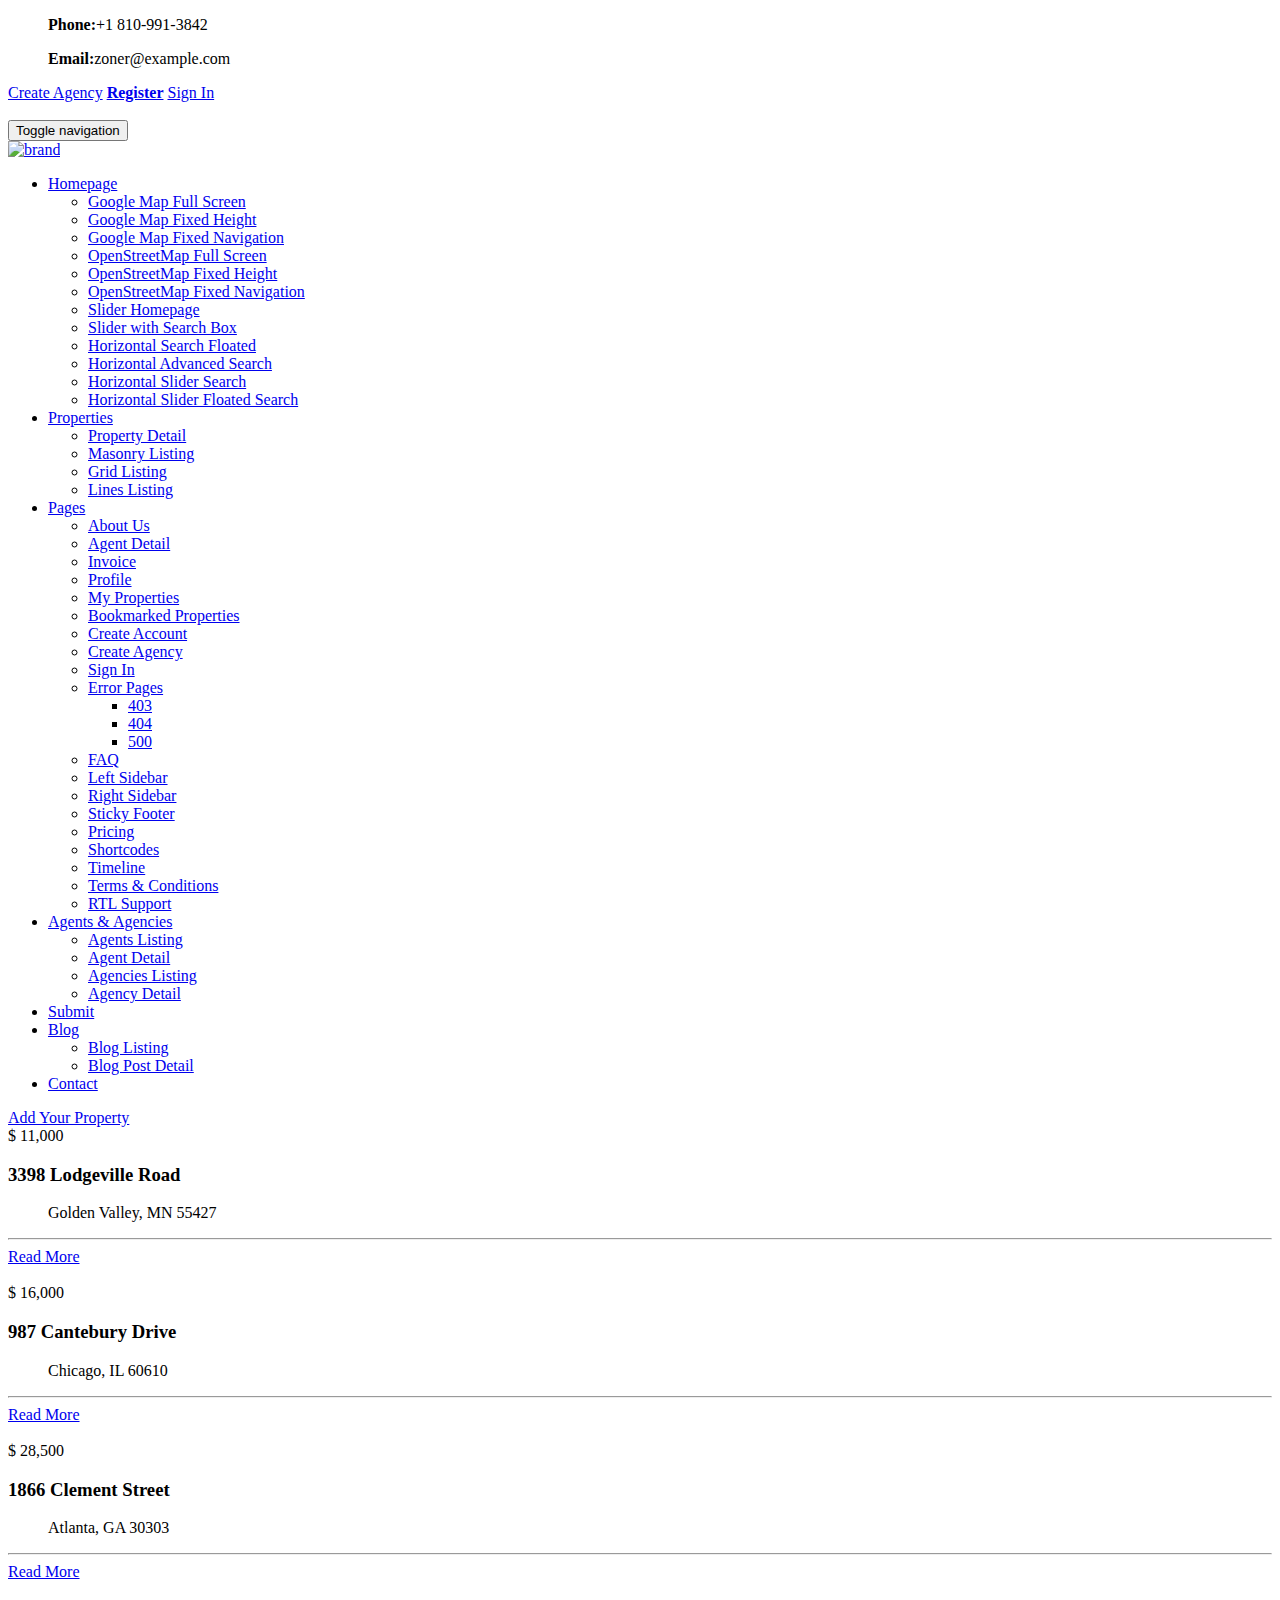
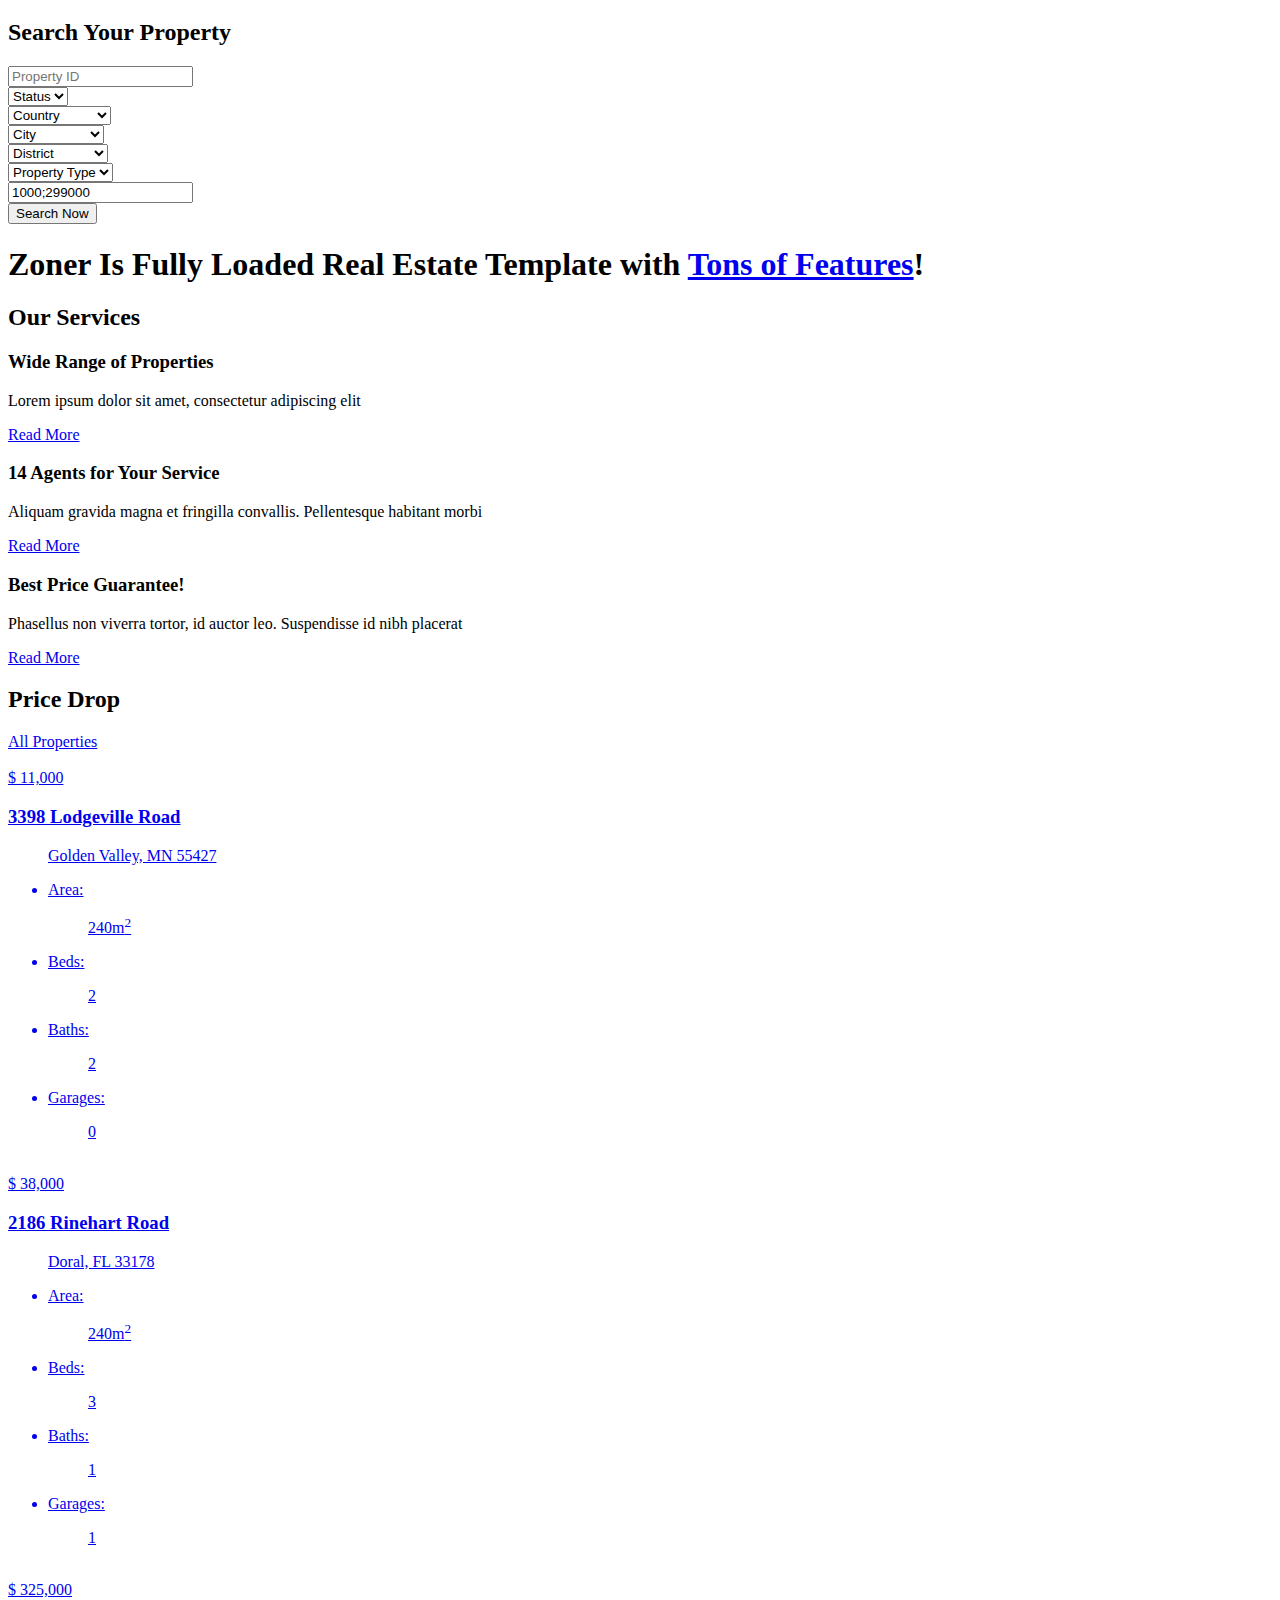
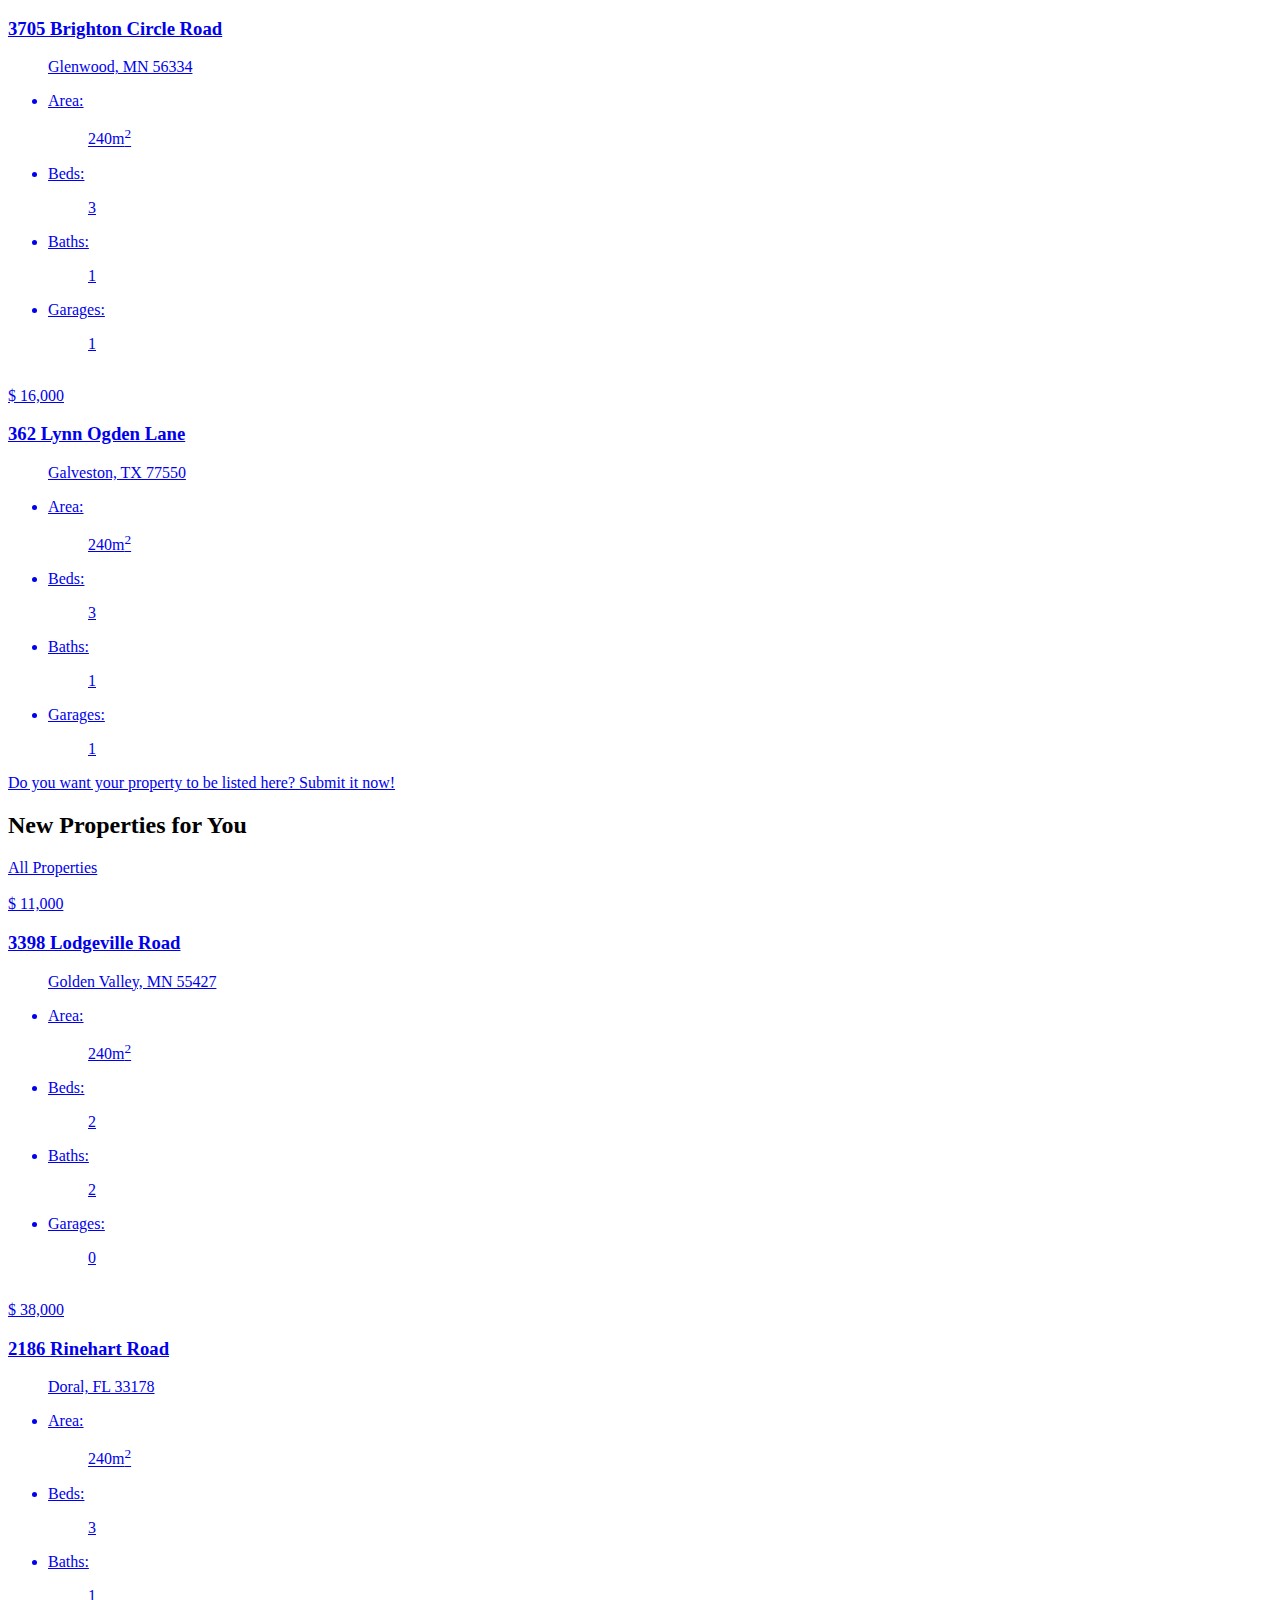
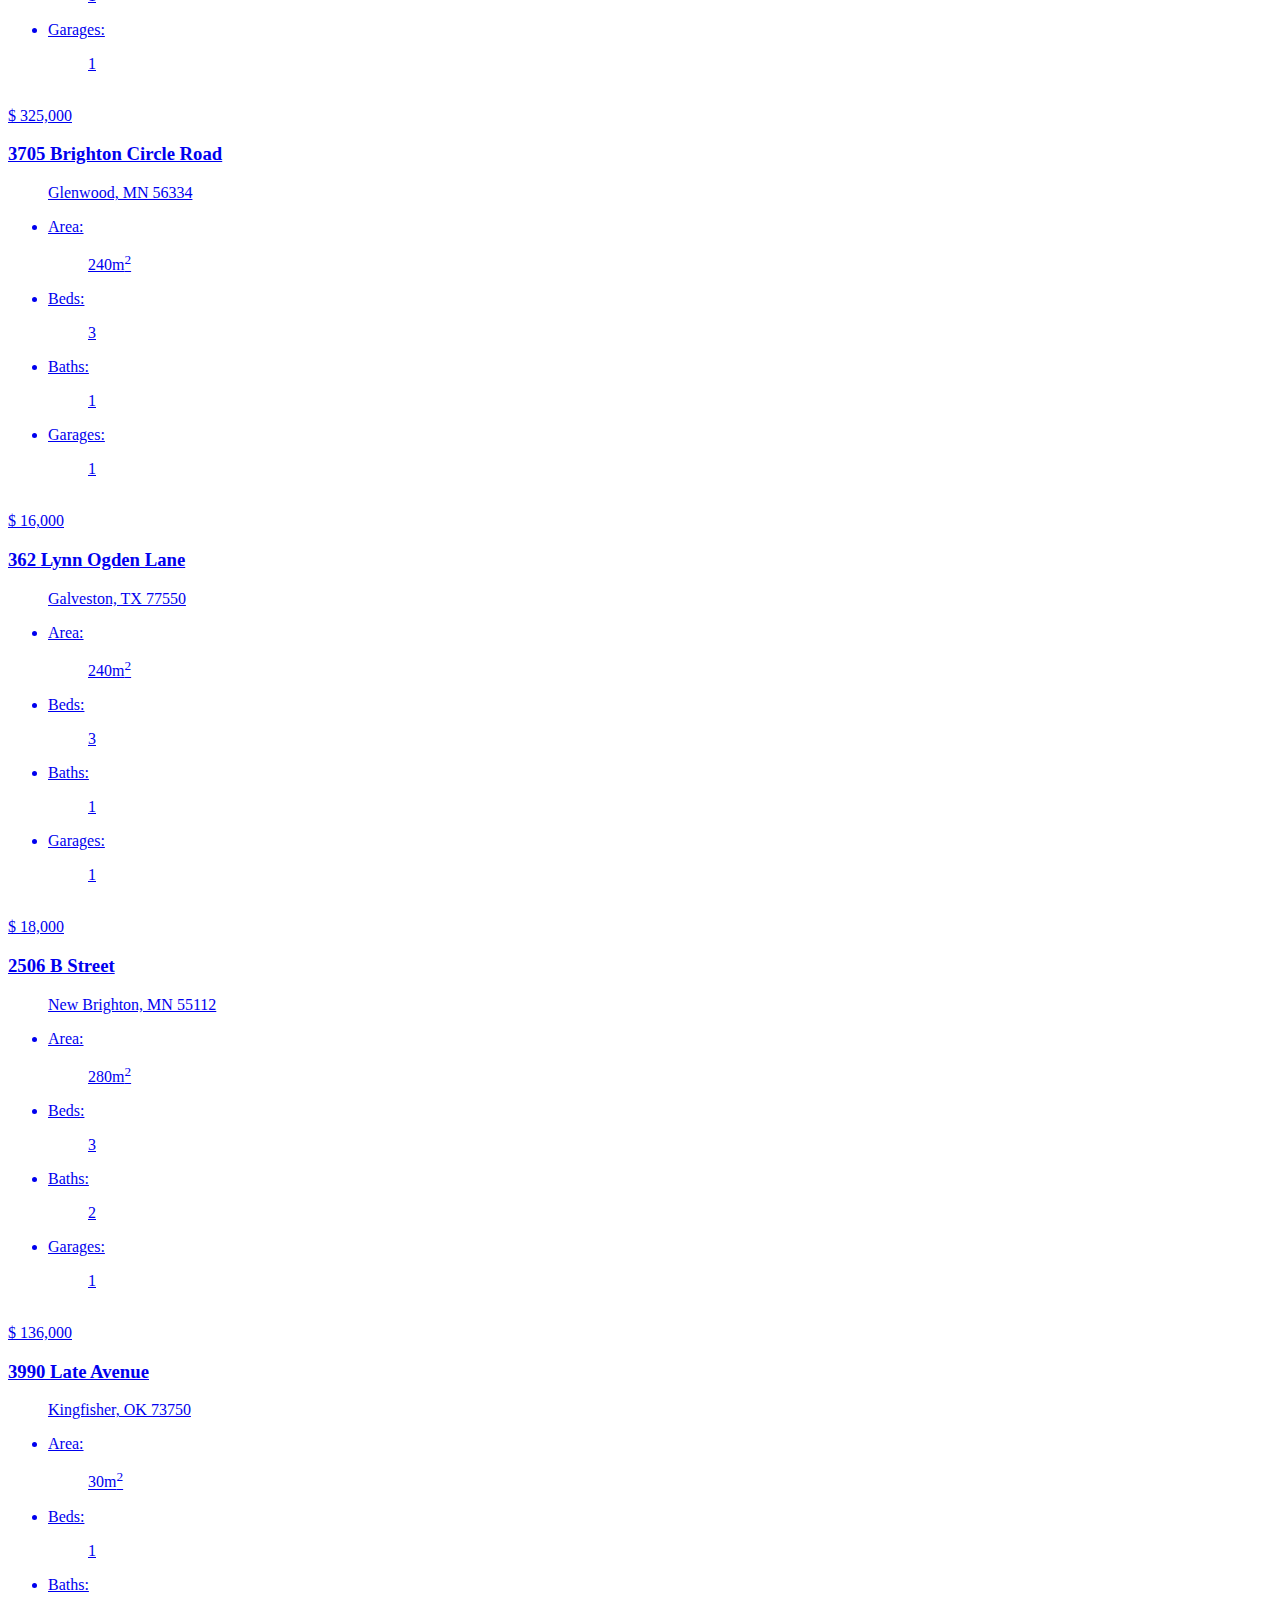
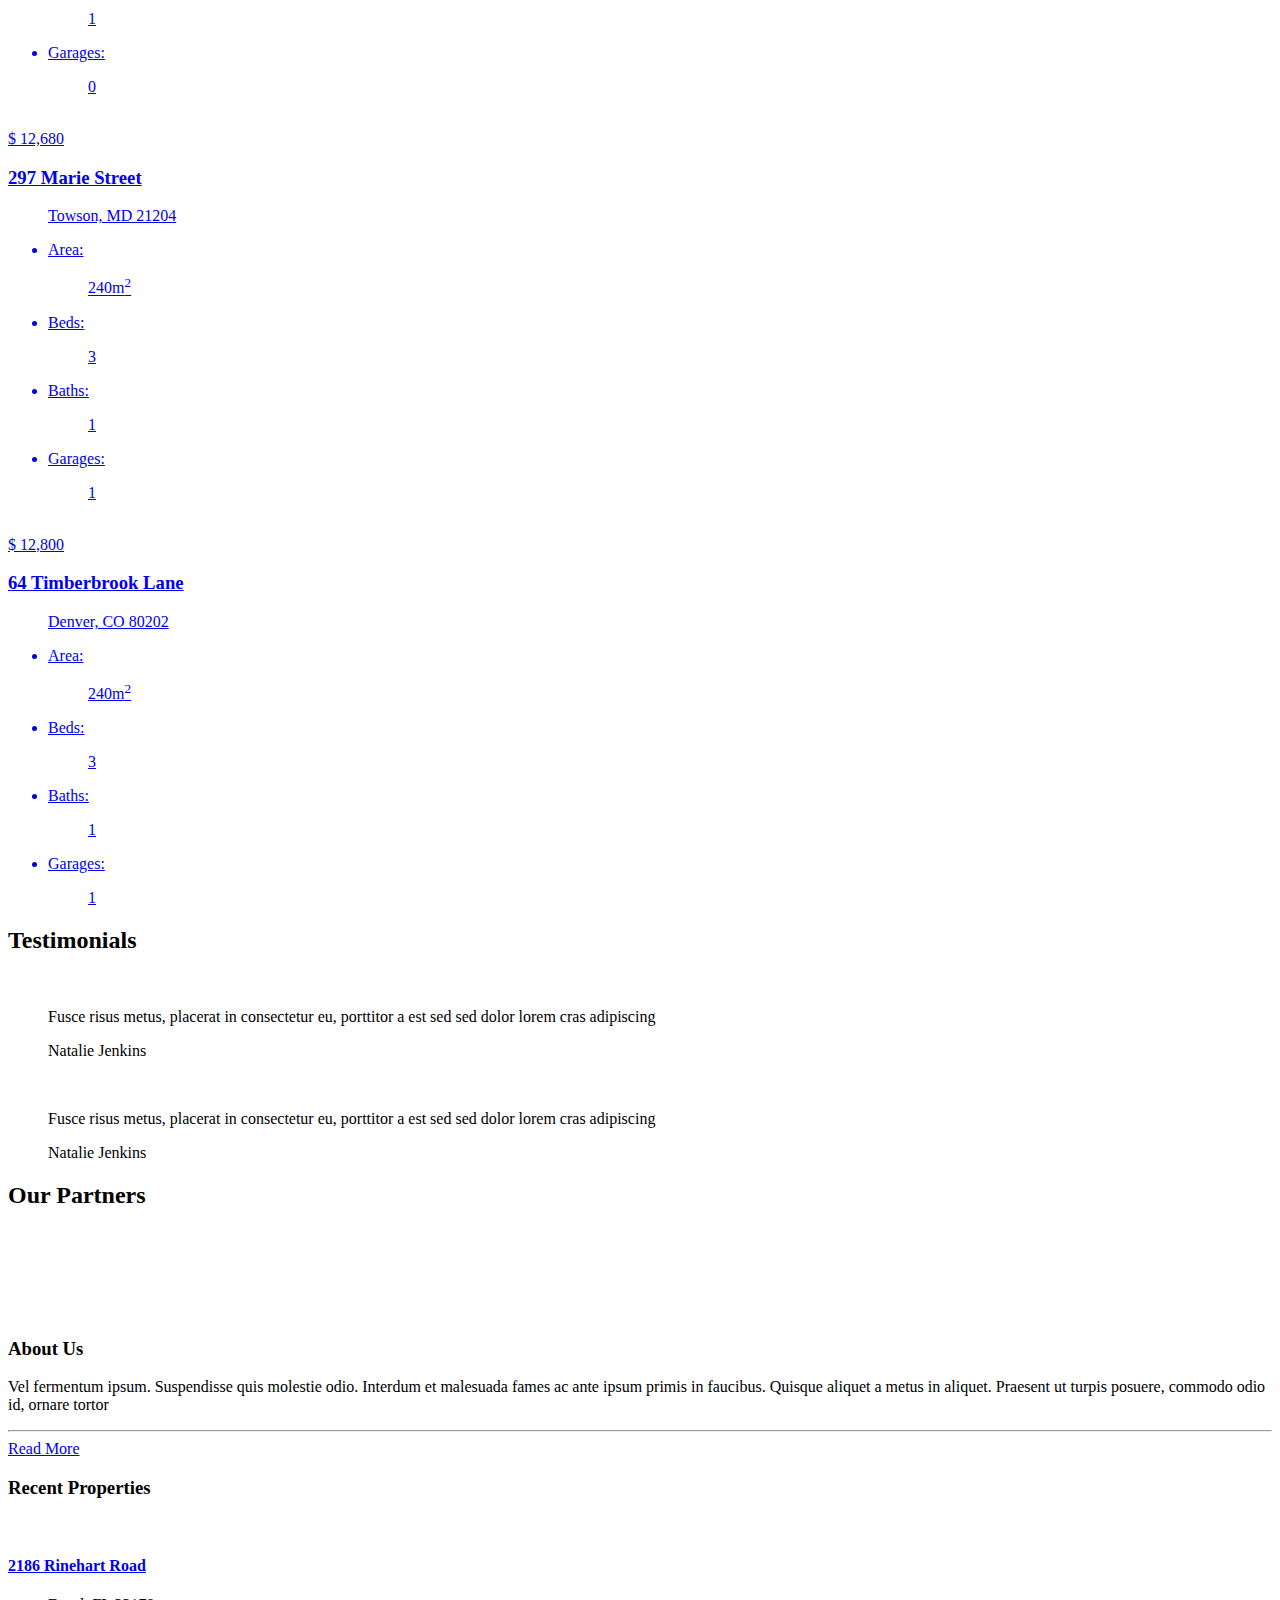
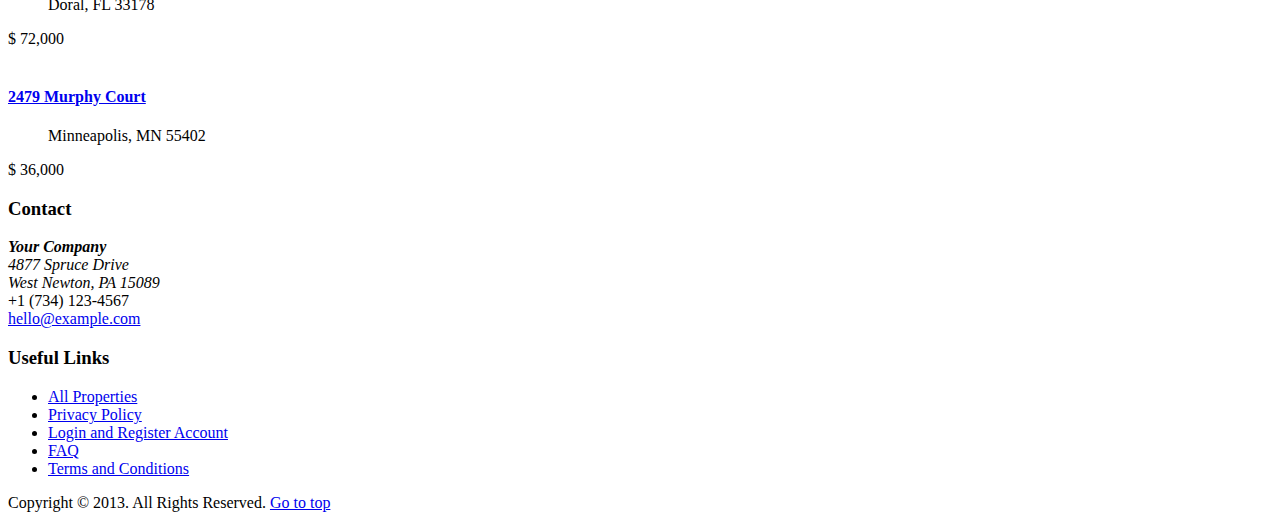
==== index.html @ ad0ccdab "index changed" ====
<!DOCTYPE html>

<html lang="en-US">
<head>
    <meta charset="UTF-8"/>
    <meta name="viewport" content="width=device-width, initial-scale=1.0">
    <meta name="author" content="ThemeStarz">

    <link href='http://fonts.googleapis.com/css?family=Roboto:300,400,700' rel='stylesheet' type='text/css'>
    <link href="assets/fonts/font-awesome.css" rel="stylesheet" type="text/css">
    <link rel="stylesheet" href="assets/bootstrap/css/bootstrap.css" type="text/css">
    <link rel="stylesheet" href="assets/css/bootstrap-select.min.css" type="text/css">
    <link rel="stylesheet" href="assets/css/jquery.slider.min.css" type="text/css">
    <link rel="stylesheet" href="assets/css/owl.carousel.css" type="text/css">
    <link rel="stylesheet" href="assets/css/owl.transitions.css" type="text/css">
    <link rel="stylesheet" href="assets/css/style.css" type="text/css">

    <title>Zoner | Slider with Search Box Homepage</title>

</head>

<body class="page-homepage navigation-fixed-top page-slider page-slider-search-box" id="page-top" data-spy="scroll" data-target=".navigation" data-offset="90">
<!-- Wrapper -->
<div class="wrapper">

    <div class="navigation">
        <div class="secondary-navigation">
            <div class="container">
                <div class="contact">
                    <figure><strong>Phone:</strong>+1 810-991-3842</figure>
                    <figure><strong>Email:</strong>zoner@example.com</figure>
                </div>
                <div class="user-area">
                    <div class="actions">
                        <a href="create-agency.html" class="promoted">Create Agency</a>
                        <a href="create-account.html" class="promoted"><strong>Register</strong></a>
                        <a href="sign-in.html">Sign In</a>
                    </div>
                    <div class="language-bar">
                        <a href="#" class="active"><img src="assets/img/flags/gb.png" alt=""></a>
                        <a href="#"><img src="assets/img/flags/de.png" alt=""></a>
                        <a href="#"><img src="assets/img/flags/es.png" alt=""></a>
                    </div>
                </div>
            </div>
        </div>
        <div class="container">
            <header class="navbar" id="top" role="banner">
                <div class="navbar-header">
                    <button class="navbar-toggle" type="button" data-toggle="collapse" data-target=".bs-navbar-collapse">
                        <span class="sr-only">Toggle navigation</span>
                        <span class="icon-bar"></span>
                        <span class="icon-bar"></span>
                        <span class="icon-bar"></span>
                    </button>
                    <div class="navbar-brand nav" id="brand">
                        <a href="index-google-map-fullscreen.html"><img src="assets/img/logo.png" alt="brand"></a>
                    </div>
                </div>
                <nav class="collapse navbar-collapse bs-navbar-collapse navbar-right" role="navigation">
                    <ul class="nav navbar-nav">
                        <li class="active has-child"><a href="#">Homepage</a>
                            <ul class="child-navigation">
                                <li><a href="index-google-map-fullscreen.html">Google Map Full Screen</a></li>
                                <li><a href="index-google-map-fixed-height.html">Google Map Fixed Height</a></li>
                                <li><a href="index-google-map-fixed-navigation.html">Google Map Fixed Navigation</a></li>
                                <li><a href="index-osm.html">OpenStreetMap Full Screen</a></li>
                                <li><a href="index-osm-fixed-height.html">OpenStreetMap Fixed Height</a></li>
                                <li><a href="index-osm-fixed-navigation.html">OpenStreetMap Fixed Navigation</a></li>
                                <li><a href="index-slider.html">Slider Homepage</a></li>
                                <li><a href="index-slider-search-box.html">Slider with Search Box</a></li>
                                <li><a href="index-horizontal-search-floated.html">Horizontal Search Floated</a></li>
                                <li><a href="index-advanced-horizontal-search.html">Horizontal Advanced Search</a></li>
                                <li><a href="index-slider-horizontal-search-box.html">Horizontal Slider Search</a></li>
                                <li><a href="index-slider-horizontal-search-box-floated.html">Horizontal Slider Floated Search</a></li>
                            </ul>
                        </li>
                        <li class="has-child"><a href="#">Properties</a>
                            <ul class="child-navigation">
                                <li><a href="property-detail.html">Property Detail</a></li>
                                <li><a href="properties-listing.html">Masonry Listing</a></li>
                                <li><a href="properties-listing-grid.html">Grid Listing</a></li>
                                <li><a href="properties-listing-lines.html">Lines Listing</a></li>
                            </ul>
                        </li>
                        <li class="has-child"><a href="#">Pages</a>
                            <ul class="child-navigation">
                                <li><a href="about-us.html">About Us</a></li>
                                <li><a href="agent-detail.html">Agent Detail</a></li>
                                <li><a href="invoice-print.html">Invoice</a></li>
                                <li><a href="profile.html">Profile</a></li>
                                <li><a href="my-properties.html">My Properties</a></li>
                                <li><a href="bookmarked.html">Bookmarked Properties</a></li>
                                <li><a href="create-account.html">Create Account</a></li>
                                <li><a href="create-agency.html">Create Agency</a></li>
                                <li><a href="sign-in.html">Sign In</a></li>
                                <li class="has-child"><a href="#">Error Pages</a>
                                    <ul class="child-navigation">
                                        <li><a href="403.html">403</a></li>
                                        <li><a href="404.html">404</a></li>
                                        <li><a href="500.html">500</a></li>
                                    </ul>
                                </li>
                                <li><a href="faq.html">FAQ</a></li>
                                <li><a href="left-sidebar.html">Left Sidebar</a></li>
                                <li><a href="right-sidebar.html">Right Sidebar</a></li>
                                <li><a href="sticky-footer.html">Sticky Footer</a></li>
                                <li><a href="pricing.html">Pricing</a></li>
                                <li><a href="shortcodes.html">Shortcodes</a></li>
                                <li><a href="timeline.html">Timeline</a></li>
                                <li><a href="terms-conditions.html">Terms & Conditions</a></li>
                                <li><a href="rtl.html">RTL Support</a></li>
                            </ul>
                        </li>
                        <li class="has-child"><a href="#">Agents & Agencies</a>
                            <ul class="child-navigation">
                                <li><a href="agents-listing.html">Agents Listing</a></li>
                                <li><a href="agent-detail.html">Agent Detail</a></li>
                                <li><a href="agencies-listing.html">Agencies Listing</a></li>
                                <li><a href="agency-detail.html">Agency Detail</a></li>
                            </ul>
                        </li>
                        <li><a href="submit.html">Submit</a></li>
                        <li class="has-child"><a href="#">Blog</a>
                            <ul class="child-navigation">
                                <li><a href="blog.html">Blog Listing</a></li>
                                <li><a href="blog-detail.html">Blog Post Detail</a></li>
                            </ul>
                        </li>
                        <li><a href="contact.html">Contact</a></li>
                    </ul>
                </nav><!-- /.navbar collapse-->
                <div class="add-your-property">
                    <a href="submit.html" class="btn btn-default"><i class="fa fa-plus"></i><span class="text">Add Your Property</span></a>
                </div>
            </header><!-- /.navbar -->
        </div><!-- /.container -->
    </div><!-- /.navigation -->

    <!-- Slider -->
    <div id="slider" class="loading has-parallax">
        <div id="loading-icon"><i class="fa fa-cog fa-spin"></i></div>
        <div class="owl-carousel homepage-slider carousel-full-width">
            <div class="slide">
                <div class="container">
                    <div class="overlay">
                        <div class="info">
                            <div class="tag price">$ 11,000</div>
                            <h3>3398 Lodgeville Road</h3>
                            <figure>Golden Valley, MN 55427</figure>
                        </div>
                        <hr>
                        <a href="property-detail.html" class="link-arrow">Read More</a>
                    </div>
                </div>
                <img alt="" src="assets/img/slide-01.jpg">
            </div>
            <div class="slide">
                <div class="container">
                    <div class="overlay">
                        <div class="info">
                            <div class="tag price">$ 16,000</div>
                            <h3>987 Cantebury Drive</h3>
                            <figure>Chicago, IL 60610</figure>
                        </div>
                        <hr>
                        <a href="property-detail.html" class="link-arrow">Read More</a>
                    </div>
                </div>
                <img alt="" src="assets/img/slide-02.jpg">
            </div>
            <div class="slide">
                <div class="container">
                    <div class="overlay">
                        <div class="info">
                            <div class="tag price">$ 28,500</div>
                            <h3>1866 Clement Street</h3>
                            <figure>Atlanta, GA 30303</figure>
                        </div>
                        <hr>
                        <a href="property-detail.html" class="link-arrow">Read More</a>
                    </div>
                </div>
                <img alt="" src="assets/img/slide-03.jpg">
            </div>
        </div>
    </div>
    <!-- end Slider -->

    <!-- Search Box -->
    <div class="search-box-wrapper">
        <div class="search-box-inner">
            <div class="container">
                <div class="row">
                    <div class="col-md-3 col-md-offset-9 col-sm-4 col-sm-offset-8">
                        <div class="search-box map">
                            <form role="form" id="form-map" class="form-map form-search">
                                <h2>Search Your Property</h2>
                                <div class="form-group">
                                    <input type="text" class="form-control" id="search-box-property-id" placeholder="Property ID">
                                </div>
                                <div class="form-group">
                                    <select name="type">
                                        <option value="">Status</option>
                                        <option value="1">Rent</option>
                                        <option value="2">Sale</option>
                                    </select>
                                </div><!-- /.form-group -->
                                <div class="form-group">
                                    <select name="country">
                                        <option value="">Country</option>
                                        <option value="1">France</option>
                                        <option value="2">Great Britain</option>
                                        <option value="3">Spain</option>
                                        <option value="4">Russia</option>
                                        <option value="5">United States</option>
                                    </select>
                                </div><!-- /.form-group -->
                                <div class="form-group">
                                    <select name="city">
                                        <option value="">City</option>
                                        <option value="1">New York</option>
                                        <option value="2">Los Angeles</option>
                                        <option value="3">Chicago</option>
                                        <option value="4">Houston</option>
                                        <option value="5">Philadelphia</option>
                                    </select>
                                </div><!-- /.form-group -->
                                <div class="form-group">
                                    <select name="district">
                                        <option value="">District</option>
                                        <option value="1">Manhattan</option>
                                        <option value="2">The Bronx</option>
                                        <option value="3">Brooklyn</option>
                                        <option value="4">Queens</option>
                                        <option value="5">Staten Island</option>
                                    </select>
                                </div><!-- /.form-group -->
                                <div class="form-group">
                                    <select name="property-type">
                                        <option value="">Property Type</option>
                                        <option value="1">Apartment</option>
                                        <option value="2">Condominium</option>
                                        <option value="3">Cottage</option>
                                        <option value="4">Flat</option>
                                        <option value="5">House</option>
                                    </select>
                                </div><!-- /.form-group -->
                                <div class="form-group">
                                    <div class="price-range">
                                        <input id="price-input" type="text" name="price" value="1000;299000">
                                    </div>
                                </div>
                                <div class="form-group">
                                    <button type="submit" class="btn btn-default">Search Now</button>
                                </div><!-- /.form-group -->
                            </form><!-- /#form-map -->
                        </div><!-- /.search-box.map -->
                    </div><!-- /.col-md-3 -->
                </div><!-- /.row -->
            </div><!-- /.container -->
        </div><!-- /.search-box-inner -->
    </div>
    <!-- end Search Box -->

    <!-- Page Content -->
    <div id="page-content">
        <section id="banner">
            <div class="block has-dark-background background-color-default-darker center text-banner">
                <div class="container">
                    <h1 class="no-bottom-margin no-border">Zoner Is Fully Loaded Real Estate Template with <a href="#" class="text-underline">Tons of Features</a>!</h1>
                </div>
            </div>
        </section><!-- /#banner -->
        <section id="our-services" class="block">
            <div class="container">
                <header class="section-title"><h2>Our Services</h2></header>
                <div class="row">
                    <div class="col-md-4 col-sm-4">
                        <div class="feature-box equal-height">
                            <figure class="icon"><i class="fa fa-folder"></i></figure>
                            <aside class="description">
                                <header><h3>Wide Range of Properties</h3></header>
                                <p>Lorem ipsum dolor sit amet, consectetur adipiscing elit</p>
                                <a href="properties-listing.html" class="link-arrow">Read More</a>
                            </aside>
                        </div><!-- /.feature-box -->
                    </div><!-- /.col-md-4 -->
                    <div class="col-md-4 col-sm-4">
                        <div class="feature-box equal-height">
                            <figure class="icon"><i class="fa fa-users"></i></figure>
                            <aside class="description">
                                <header><h3>14 Agents for Your Service</h3></header>
                                <p>Aliquam gravida magna et fringilla convallis. Pellentesque habitant morbi </p>
                                <a href="agents-listing.html" class="link-arrow">Read More</a>
                            </aside>
                        </div><!-- /.feature-box -->
                    </div><!-- /.col-md-4 -->
                    <div class="col-md-4 col-sm-4">
                        <div class="feature-box equal-height">
                            <figure class="icon"><i class="fa fa-money"></i></figure>
                            <aside class="description">
                                <header><h3>Best Price Guarantee!</h3></header>
                                <p>Phasellus non viverra tortor, id auctor leo. Suspendisse id nibh placerat</p>
                                <a href="#" class="link-arrow">Read More</a>
                            </aside>
                        </div><!-- /.feature-box -->
                    </div><!-- /.col-md-4 -->
                </div><!-- /.row -->
            </div><!-- /.container -->
        </section><!-- /#our-services -->
        <section id="price-drop" class="block">
            <div class="container">
                <header class="section-title">
                    <h2>Price Drop</h2>
                    <a href="properties-listing.html" class="link-arrow">All Properties</a>
                </header>
                <div class="row">
                    <div class="col-md-3 col-sm-6">
                        <div class="property">
                            <a href="property-detail.html">
                                <div class="property-image">
                                    <img alt="" src="assets/img/properties/property-06.jpg">
                                </div>
                                <div class="overlay">
                                    <div class="info">
                                        <div class="tag price">$ 11,000</div>
                                        <h3>3398 Lodgeville Road</h3>
                                        <figure>Golden Valley, MN 55427</figure>
                                    </div>
                                    <ul class="additional-info">
                                        <li>
                                            <header>Area:</header>
                                            <figure>240m<sup>2</sup></figure>
                                        </li>
                                        <li>
                                            <header>Beds:</header>
                                            <figure>2</figure>
                                        </li>
                                        <li>
                                            <header>Baths:</header>
                                            <figure>2</figure>
                                        </li>
                                        <li>
                                            <header>Garages:</header>
                                            <figure>0</figure>
                                        </li>
                                    </ul>
                                </div>
                            </a>
                        </div><!-- /.property -->
                    </div><!-- /.col-md-3 -->
                    <div class="col-md-3 col-sm-6">
                        <div class="property">
                            <a href="property-detail.html">
                                <div class="property-image">
                                    <img alt="" src="assets/img/properties/property-04.jpg">
                                </div>
                                <div class="overlay">
                                    <div class="info">
                                        <div class="tag price">$ 38,000</div>
                                        <h3>2186 Rinehart Road</h3>
                                        <figure>Doral, FL 33178 </figure>
                                    </div>
                                    <ul class="additional-info">
                                        <li>
                                            <header>Area:</header>
                                            <figure>240m<sup>2</sup></figure>
                                        </li>
                                        <li>
                                            <header>Beds:</header>
                                            <figure>3</figure>
                                        </li>
                                        <li>
                                            <header>Baths:</header>
                                            <figure>1</figure>
                                        </li>
                                        <li>
                                            <header>Garages:</header>
                                            <figure>1</figure>
                                        </li>
                                    </ul>
                                </div>
                            </a>
                        </div><!-- /.property -->
                    </div><!-- /.col-md-3 -->
                    <div class="col-md-3 col-sm-6">
                        <div class="property">
                            <a href="property-detail.html">
                                <div class="property-image">
                                    <img alt="" src="assets/img/properties/property-07.jpg">
                                </div>
                                <div class="overlay">
                                    <div class="info">
                                        <div class="tag price">$ 325,000</div>
                                        <h3>3705 Brighton Circle Road</h3>
                                        <figure>Glenwood, MN 56334</figure>
                                    </div>
                                    <ul class="additional-info">
                                        <li>
                                            <header>Area:</header>
                                            <figure>240m<sup>2</sup></figure>
                                        </li>
                                        <li>
                                            <header>Beds:</header>
                                            <figure>3</figure>
                                        </li>
                                        <li>
                                            <header>Baths:</header>
                                            <figure>1</figure>
                                        </li>
                                        <li>
                                            <header>Garages:</header>
                                            <figure>1</figure>
                                        </li>
                                    </ul>
                                </div>
                            </a>
                        </div><!-- /.property -->
                    </div><!-- /.col-md-3 -->
                    <div class="col-md-3 col-sm-6">
                        <div class="property">
                            <a href="property-detail.html">
                                <div class="property-image">
                                    <img alt="" src="assets/img/properties/property-08.jpg">
                                </div>
                                <div class="overlay">
                                    <div class="info">
                                        <div class="tag price">$ 16,000</div>
                                        <h3>362 Lynn Ogden Lane</h3>
                                        <figure>Galveston, TX 77550</figure>
                                    </div>
                                    <ul class="additional-info">
                                        <li>
                                            <header>Area:</header>
                                            <figure>240m<sup>2</sup></figure>
                                        </li>
                                        <li>
                                            <header>Beds:</header>
                                            <figure>3</figure>
                                        </li>
                                        <li>
                                            <header>Baths:</header>
                                            <figure>1</figure>
                                        </li>
                                        <li>
                                            <header>Garages:</header>
                                            <figure>1</figure>
                                        </li>
                                    </ul>
                                </div>
                            </a>
                        </div><!-- /.property -->
                    </div><!-- /.col-md-3 -->
                </div><!-- /.row-->
            </div><!-- /.container -->
        </section><!-- /#price-drop -->
        <aside id="advertising" class="block">
            <div class="container">
                <a href="submit.html">
                    <div class="banner">
                        <div class="wrapper">
                            <span class="title">Do you want your property to be listed here?</span>
                            <span class="submit">Submit it now! <i class="fa fa-plus-square"></i></span>
                        </div>
                    </div><!-- /.banner-->
                </a>
            </div>
        </aside><!-- /#adveritsing-->
        <section id="new-properties" class="block">
            <div class="container">
                <header class="section-title">
                    <h2>New Properties for You</h2>
                    <a href="properties-listing.html" class="link-arrow">All Properties</a>
                </header>
                <div class="row">
                    <div class="col-md-3 col-sm-6">
                        <div class="property">
                            <a href="property-detail.html">
                                <div class="property-image">
                                    <img alt="" src="assets/img/properties/property-09.jpg">
                                </div>
                                <div class="overlay">
                                    <div class="info">
                                        <div class="tag price">$ 11,000</div>
                                        <h3>3398 Lodgeville Road</h3>
                                        <figure>Golden Valley, MN 55427</figure>
                                    </div>
                                    <ul class="additional-info">
                                        <li>
                                            <header>Area:</header>
                                            <figure>240m<sup>2</sup></figure>
                                        </li>
                                        <li>
                                            <header>Beds:</header>
                                            <figure>2</figure>
                                        </li>
                                        <li>
                                            <header>Baths:</header>
                                            <figure>2</figure>
                                        </li>
                                        <li>
                                            <header>Garages:</header>
                                            <figure>0</figure>
                                        </li>
                                    </ul>
                                </div>
                            </a>
                        </div><!-- /.property -->
                    </div><!-- /.col-md-3 -->
                    <div class="col-md-3 col-sm-6">
                        <div class="property">
                            <a href="property-detail.html">
                                <div class="property-image">
                                    <img alt="" src="assets/img/properties/property-03.jpg">
                                </div>
                                <div class="overlay">
                                    <div class="info">
                                        <div class="tag price">$ 38,000</div>
                                        <h3>2186 Rinehart Road</h3>
                                        <figure>Doral, FL 33178 </figure>
                                    </div>
                                    <ul class="additional-info">
                                        <li>
                                            <header>Area:</header>
                                            <figure>240m<sup>2</sup></figure>
                                        </li>
                                        <li>
                                            <header>Beds:</header>
                                            <figure>3</figure>
                                        </li>
                                        <li>
                                            <header>Baths:</header>
                                            <figure>1</figure>
                                        </li>
                                        <li>
                                            <header>Garages:</header>
                                            <figure>1</figure>
                                        </li>
                                    </ul>
                                </div>
                            </a>
                        </div><!-- /.property -->
                    </div><!-- /.col-md-3 -->
                    <div class="col-md-3 col-sm-6">
                        <div class="property">
                            <a href="property-detail.html">
                                <div class="property-image">
                                    <img alt="" src="assets/img/properties/property-06.jpg">
                                </div>
                                <div class="overlay">
                                    <div class="info">
                                        <div class="tag price">$ 325,000</div>
                                        <h3>3705 Brighton Circle Road</h3>
                                        <figure>Glenwood, MN 56334</figure>
                                    </div>
                                    <ul class="additional-info">
                                        <li>
                                            <header>Area:</header>
                                            <figure>240m<sup>2</sup></figure>
                                        </li>
                                        <li>
                                            <header>Beds:</header>
                                            <figure>3</figure>
                                        </li>
                                        <li>
                                            <header>Baths:</header>
                                            <figure>1</figure>
                                        </li>
                                        <li>
                                            <header>Garages:</header>
                                            <figure>1</figure>
                                        </li>
                                    </ul>
                                </div>
                            </a>
                        </div><!-- /.property -->
                    </div><!-- /.col-md-3 -->
                    <div class="col-md-3 col-sm-6">
                        <div class="property">
                            <a href="property-detail.html">
                                <div class="property-image">
                                    <img alt="" src="assets/img/properties/property-01.jpg">
                                </div>
                                <div class="overlay">
                                    <div class="info">
                                        <div class="tag price">$ 16,000</div>
                                        <h3>362 Lynn Ogden Lane</h3>
                                        <figure>Galveston, TX 77550</figure>
                                    </div>
                                    <ul class="additional-info">
                                        <li>
                                            <header>Area:</header>
                                            <figure>240m<sup>2</sup></figure>
                                        </li>
                                        <li>
                                            <header>Beds:</header>
                                            <figure>3</figure>
                                        </li>
                                        <li>
                                            <header>Baths:</header>
                                            <figure>1</figure>
                                        </li>
                                        <li>
                                            <header>Garages:</header>
                                            <figure>1</figure>
                                        </li>
                                    </ul>
                                </div>
                            </a>
                        </div><!-- /.property -->
                    </div><!-- /.col-md-3 -->
                </div><!-- /.row-->
                <div class="row">
                    <div class="col-md-3 col-sm-6">
                        <div class="property">
                            <a href="property-detail.html">
                                <div class="property-image">
                                    <img alt="" src="assets/img/properties/property-02.jpg">
                                </div>
                                <div class="overlay">
                                    <div class="info">
                                        <div class="tag price">$ 18,000</div>
                                        <h3>2506 B Street</h3>
                                        <figure>New Brighton, MN 55112</figure>
                                    </div>
                                    <ul class="additional-info">
                                        <li>
                                            <header>Area:</header>
                                            <figure>280m<sup>2</sup></figure>
                                        </li>
                                        <li>
                                            <header>Beds:</header>
                                            <figure>3</figure>
                                        </li>
                                        <li>
                                            <header>Baths:</header>
                                            <figure>2</figure>
                                        </li>
                                        <li>
                                            <header>Garages:</header>
                                            <figure>1</figure>
                                        </li>
                                    </ul>
                                </div>
                            </a>
                        </div><!-- /.property -->
                    </div><!-- /.col-md-3 -->
                    <div class="col-md-3 col-sm-6">
                        <div class="property">
                            <a href="property-detail.html">
                                <div class="property-image">
                                    <img alt="" src="assets/img/properties/property-12.jpg">
                                </div>
                                <div class="overlay">
                                    <div class="info">
                                        <div class="tag price">$ 136,000</div>
                                        <h3>3990 Late Avenue</h3>
                                        <figure>Kingfisher, OK 73750</figure>
                                    </div>
                                    <ul class="additional-info">
                                        <li>
                                            <header>Area:</header>
                                            <figure>30m<sup>2</sup></figure>
                                        </li>
                                        <li>
                                            <header>Beds:</header>
                                            <figure>1</figure>
                                        </li>
                                        <li>
                                            <header>Baths:</header>
                                            <figure>1</figure>
                                        </li>
                                        <li>
                                            <header>Garages:</header>
                                            <figure>0</figure>
                                        </li>
                                    </ul>
                                </div>
                            </a>
                        </div><!-- /.property -->
                    </div><!-- /.col-md-3 -->
                    <div class="col-md-3 col-sm-6">
                        <div class="property">
                            <a href="property-detail.html">
                                <div class="property-image">
                                    <img alt="" src="assets/img/properties/property-05.jpg">
                                </div>
                                <div class="overlay">
                                    <div class="info">
                                        <div class="tag price">$ 12,680</div>
                                        <h3>297 Marie Street</h3>
                                        <figure>Towson, MD 21204 </figure>
                                    </div>
                                    <ul class="additional-info">
                                        <li>
                                            <header>Area:</header>
                                            <figure>240m<sup>2</sup></figure>
                                        </li>
                                        <li>
                                            <header>Beds:</header>
                                            <figure>3</figure>
                                        </li>
                                        <li>
                                            <header>Baths:</header>
                                            <figure>1</figure>
                                        </li>
                                        <li>
                                            <header>Garages:</header>
                                            <figure>1</figure>
                                        </li>
                                    </ul>
                                </div>
                            </a>
                        </div><!-- /.property -->
                    </div><!-- /.col-md-3 -->
                    <div class="col-md-3 col-sm-6">
                        <div class="property">
                            <a href="property-detail.html">
                                <div class="property-image">
                                    <img alt="" src="assets/img/properties/property-10.jpg">
                                </div>
                                <div class="overlay">
                                    <div class="info">
                                        <div class="tag price">$ 12,800</div>
                                        <h3>64 Timberbrook Lane</h3>
                                        <figure>Denver, CO 80202</figure>
                                    </div>
                                    <ul class="additional-info">
                                        <li>
                                            <header>Area:</header>
                                            <figure>240m<sup>2</sup></figure>
                                        </li>
                                        <li>
                                            <header>Beds:</header>
                                            <figure>3</figure>
                                        </li>
                                        <li>
                                            <header>Baths:</header>
                                            <figure>1</figure>
                                        </li>
                                        <li>
                                            <header>Garages:</header>
                                            <figure>1</figure>
                                        </li>
                                    </ul>
                                </div>
                            </a>
                        </div><!-- /.property -->
                    </div><!-- /.col-md-3 -->
                </div><!-- /.row-->
            </div><!-- /.container-->
        </section><!-- /#new-properties-->
        <section id="testimonials" class="block">
            <div class="container">
                <header class="section-title"><h2>Testimonials</h2></header>
                <div class="owl-carousel testimonials-carousel">
                    <blockquote class="testimonial">
                        <figure>
                            <div class="image">
                                <img alt="" src="assets/img/client-01.jpg">
                            </div>
                        </figure>
                        <aside class="cite">
                            <p>Fusce risus metus, placerat in consectetur eu, porttitor a est sed sed dolor lorem cras adipiscing</p>
                            <footer>Natalie Jenkins</footer>
                        </aside>
                    </blockquote>
                    <blockquote class="testimonial">
                        <figure>
                            <div class="image">
                                <img alt="" src="assets/img/client-01.jpg">
                            </div>
                        </figure>
                        <aside class="cite">
                            <p>Fusce risus metus, placerat in consectetur eu, porttitor a est sed sed dolor lorem cras adipiscing</p>
                            <footer>Natalie Jenkins</footer>
                        </aside>
                    </blockquote>
                </div><!-- /.testimonials-carousel -->
            </div><!-- /.container -->
        </section><!-- /#testimonials -->
        <section id="partners" class="block">
            <div class="container">
                <header class="section-title"><h2>Our Partners</h2></header>
                <div class="logos">
                    <div class="logo"><a href=""><img src="assets/img/logo-partner-01.png" alt=""></a></div>
                    <div class="logo"><a href=""><img src="assets/img/logo-partner-02.png" alt=""></a></div>
                    <div class="logo"><a href=""><img src="assets/img/logo-partner-03.png" alt=""></a></div>
                    <div class="logo"><a href=""><img src="assets/img/logo-partner-04.png" alt=""></a></div>
                    <div class="logo"><a href=""><img src="assets/img/logo-partner-05.png" alt=""></a></div>
                </div>
            </div><!-- /.container -->
        </section><!-- /#partners -->
    </div>
    <!-- end Page Content -->
    <!-- Page Footer -->
    <footer id="page-footer">
        <div class="inner">
            <aside id="footer-main">
                <div class="container">
                    <div class="row">
                        <div class="col-md-3 col-sm-3">
                            <article>
                                <h3>About Us</h3>
                                <p>Vel fermentum ipsum. Suspendisse quis molestie odio. Interdum et malesuada fames ac ante ipsum
                                    primis in faucibus. Quisque aliquet a metus in aliquet. Praesent ut turpis posuere, commodo odio
                                    id, ornare tortor
                                </p>
                                <hr>
                                <a href="#" class="link-arrow">Read More</a>
                            </article>
                        </div><!-- /.col-sm-3 -->
                        <div class="col-md-3 col-sm-3">
                            <article>
                                <h3>Recent Properties</h3>
                                <div class="property small">
                                    <a href="property-detail.html">
                                        <div class="property-image">
                                            <img alt="" src="assets/img/properties/property-06.jpg">
                                        </div>
                                    </a>
                                    <div class="info">
                                        <a href="property-detail.html"><h4>2186 Rinehart Road</h4></a>
                                        <figure>Doral, FL 33178 </figure>
                                        <div class="tag price">$ 72,000</div>
                                    </div>
                                </div><!-- /.property -->
                                <div class="property small">
                                    <a href="property-detail.html">
                                        <div class="property-image">
                                            <img alt="" src="assets/img/properties/property-09.jpg">
                                        </div>
                                    </a>
                                    <div class="info">
                                        <a href="property-detail.html"><h4>2479 Murphy Court</h4></a>
                                        <figure>Minneapolis, MN 55402</figure>
                                        <div class="tag price">$ 36,000</div>
                                    </div>
                                </div><!-- /.property -->
                            </article>
                        </div><!-- /.col-sm-3 -->
                        <div class="col-md-3 col-sm-3">
                            <article>
                                <h3>Contact</h3>
                                <address>
                                    <strong>Your Company</strong><br>
                                    4877 Spruce Drive<br>
                                    West Newton, PA 15089
                                </address>
                                +1 (734) 123-4567<br>
                                <a href="#">hello@example.com</a>
                            </article>
                        </div><!-- /.col-sm-3 -->
                        <div class="col-md-3 col-sm-3">
                            <article>
                                <h3>Useful Links</h3>
                                <ul class="list-unstyled list-links">
                                    <li><a href="#">All Properties</a></li>
                                    <li><a href="#">Privacy Policy</a></li>
                                    <li><a href="#">Login and Register Account</a></li>
                                    <li><a href="#">FAQ</a></li>
                                    <li><a href="#">Terms and Conditions</a></li>
                                </ul>
                            </article>
                        </div><!-- /.col-sm-3 -->
                    </div><!-- /.row -->
                </div><!-- /.container -->
            </aside><!-- /#footer-main -->
            <aside id="footer-thumbnails" class="footer-thumbnails"></aside><!-- /#footer-thumbnails -->
            <aside id="footer-copyright">
                <div class="container">
                    <span>Copyright © 2013. All Rights Reserved.</span>
                    <span class="pull-right"><a href="#page-top" class="roll">Go to top</a></span>
                </div>
            </aside>
        </div><!-- /.inner -->
    </footer>
    <!-- end Page Footer -->
</div>

<div id="overlay"></div>

<script type="text/javascript" src="assets/js/jquery-2.1.0.min.js"></script>
<script type="text/javascript" src="assets/js/jquery-migrate-1.2.1.min.js"></script>
<script type="text/javascript" src="assets/bootstrap/js/bootstrap.min.js"></script>
<script type="text/javascript" src="assets/js/smoothscroll.js"></script>
<script type="text/javascript" src="assets/js/owl.carousel.min.js"></script>
<script type="text/javascript" src="assets/js/bootstrap-select.min.js"></script>
<script type="text/javascript" src="assets/js/jquery.validate.min.js"></script>
<script type="text/javascript" src="assets/js/jquery.placeholder.js"></script>
<script type="text/javascript" src="assets/js/icheck.min.js"></script>
<script type="text/javascript" src="assets/js/jquery.vanillabox-0.1.5.min.js"></script>
<script type="text/javascript" src="assets/js/retina-1.1.0.min.js"></script>
<script type="text/javascript" src="assets/js/jshashtable-2.1_src.js"></script>
<script type="text/javascript" src="assets/js/jquery.numberformatter-1.2.3.js"></script>
<script type="text/javascript" src="assets/js/tmpl.js"></script>
<script type="text/javascript" src="assets/js/jquery.dependClass-0.1.js"></script>
<script type="text/javascript" src="assets/js/draggable-0.1.js"></script>
<script type="text/javascript" src="assets/js/jquery.slider.js"></script>
<script type="text/javascript" src="assets/js/custom.js"></script>
<!--[if gt IE 8]>
<script type="text/javascript" src="assets/js/ie.js"></script>
<![endif]-->
<script>
    $(window).load(function(){
        initializeOwl(false);
    });
</script>
</body>
</html>
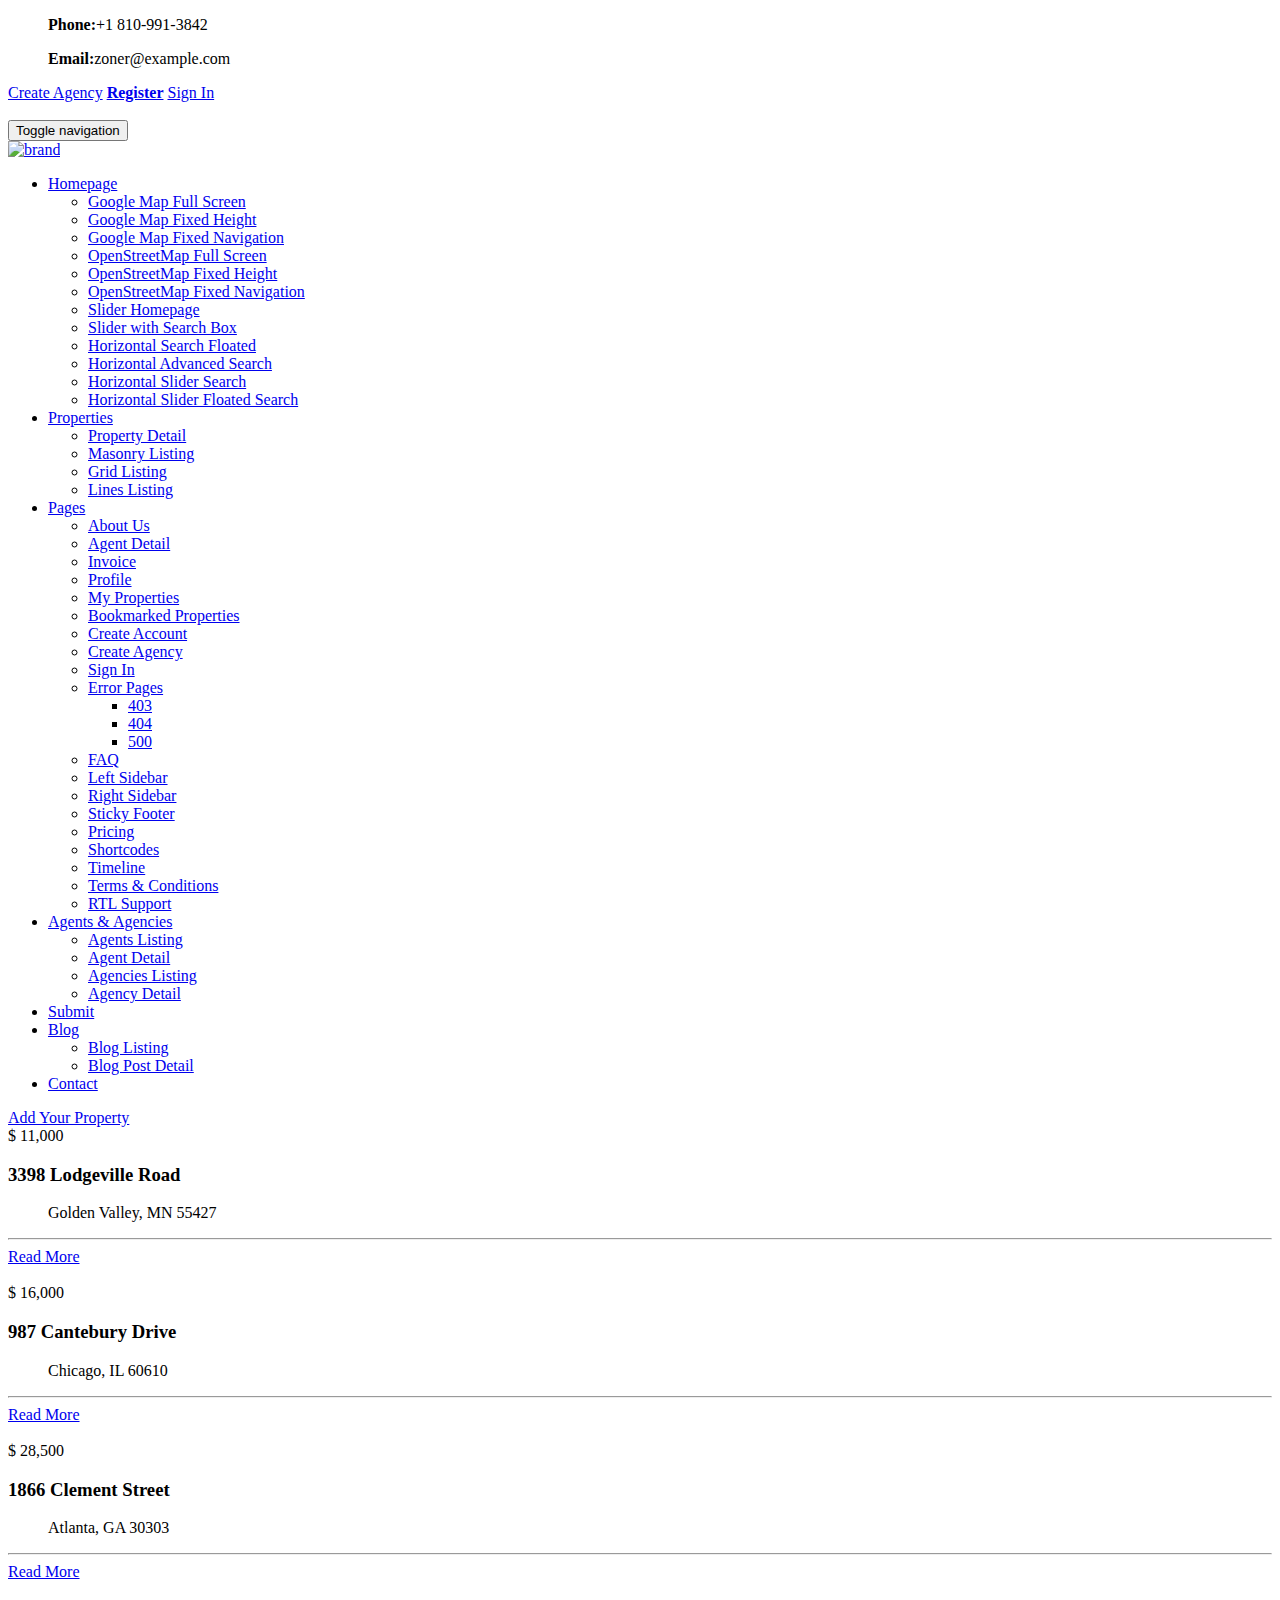
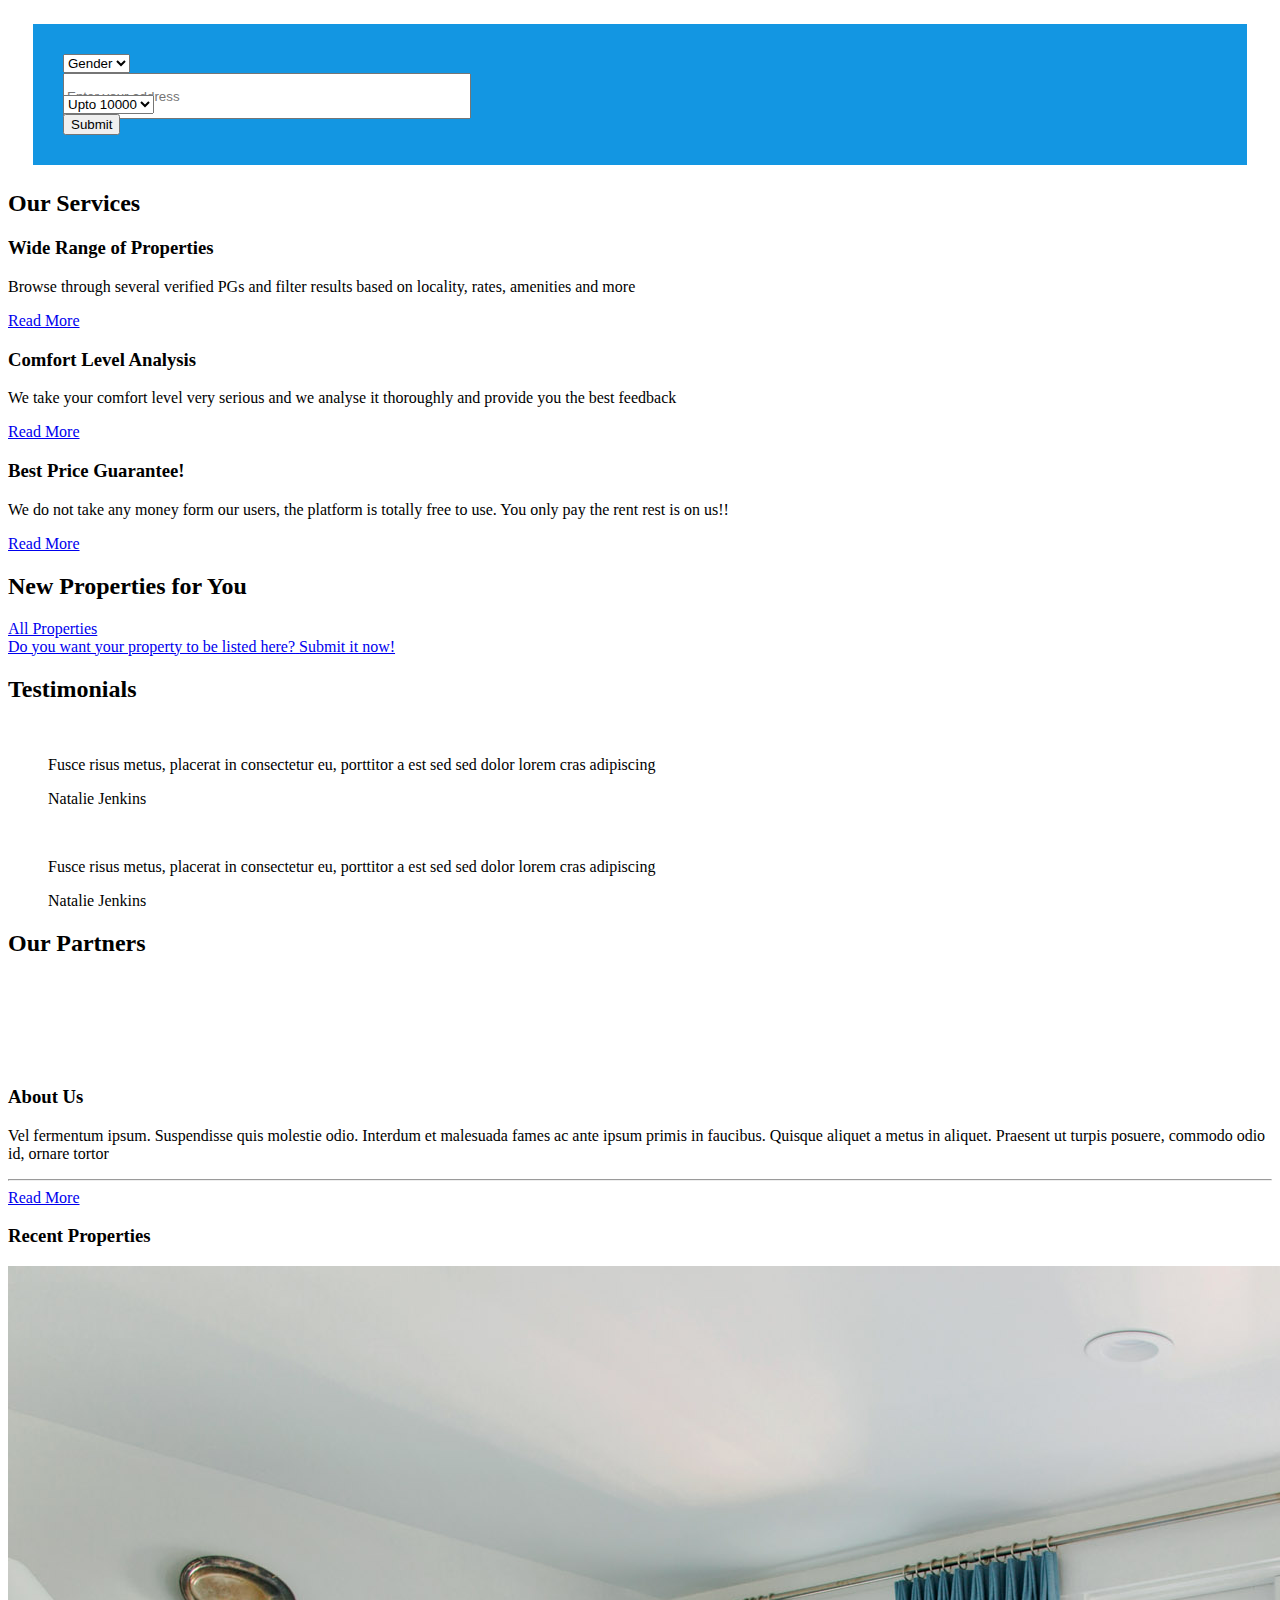
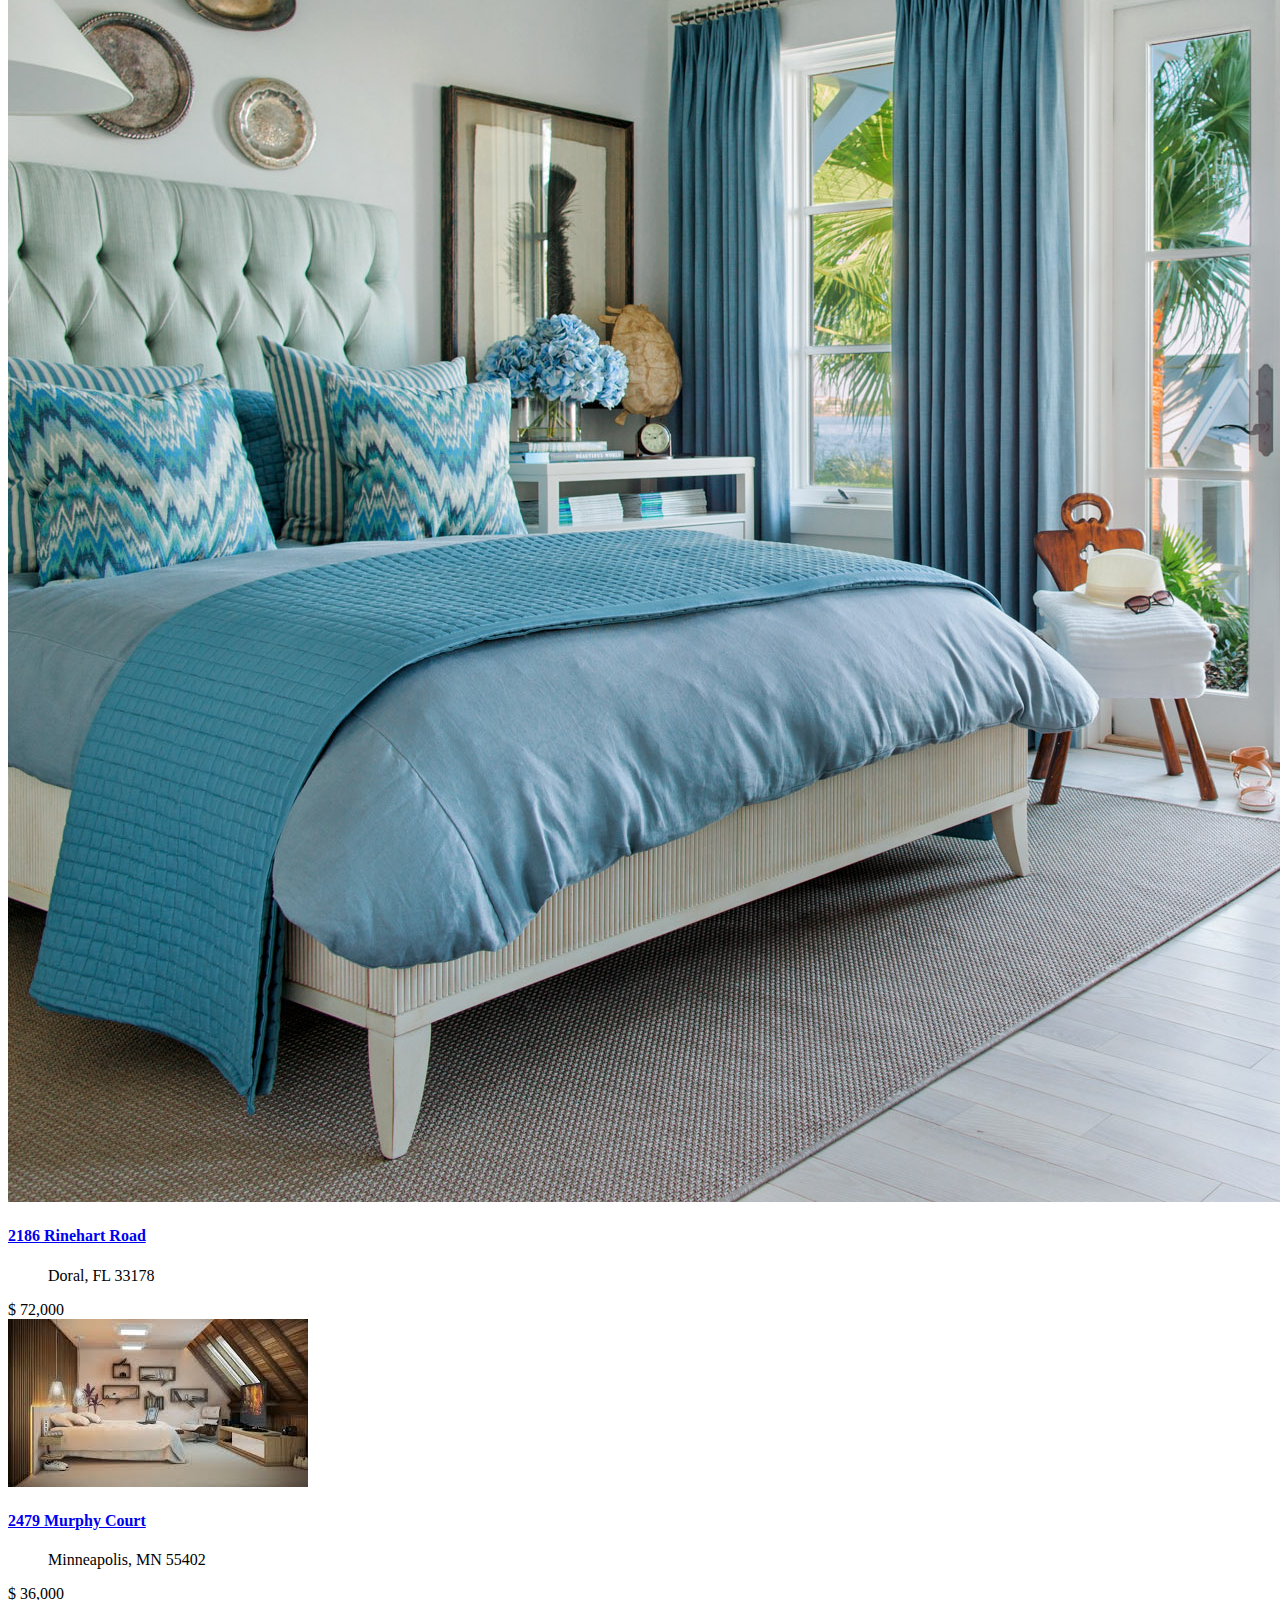
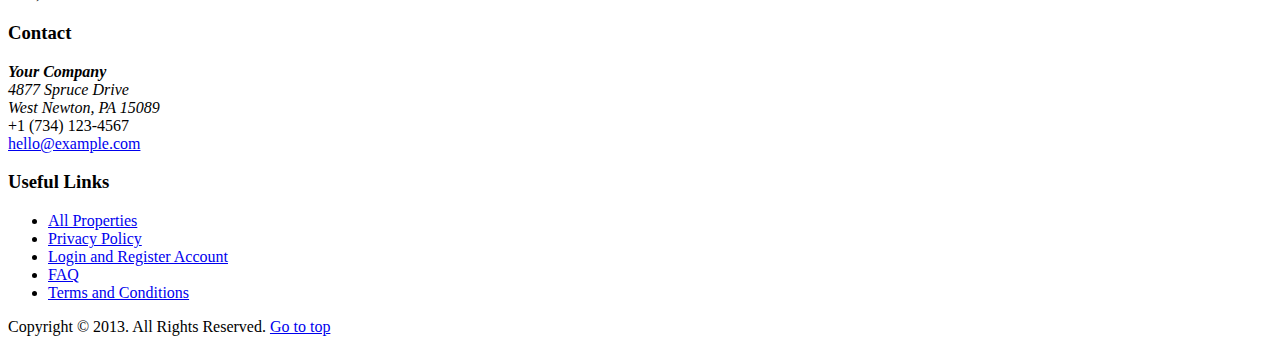
==== commit f8f25ec5: "vast edit" ====
--- a/index.html
+++ b/index.html
@@ -14,12 +14,13 @@
     <link rel="stylesheet" href="assets/css/owl.carousel.css" type="text/css">
     <link rel="stylesheet" href="assets/css/owl.transitions.css" type="text/css">
     <link rel="stylesheet" href="assets/css/style.css" type="text/css">
+    <link rel="stylesheet" type="text/css" href="app/mapstyle.css">
 
     <title>Zoner | Slider with Search Box Homepage</title>
 
 </head>
 
-<body class="page-homepage navigation-fixed-top page-slider page-slider-search-box" id="page-top" data-spy="scroll" data-target=".navigation" data-offset="90">
+<body ng-app="myApp" class="page-homepage navigation-fixed-top page-slider page-slider-search-box" id="page-top" data-spy="scroll" data-target=".navigation" data-offset="90">
 <!-- Wrapper -->
 <div class="wrapper">
 
@@ -33,8 +34,8 @@
                 <div class="user-area">
                     <div class="actions">
                         <a href="create-agency.html" class="promoted">Create Agency</a>
-                        <a href="create-account.html" class="promoted"><strong>Register</strong></a>
-                        <a href="sign-in.html">Sign In</a>
+                        <a ui-sref="register" class="promoted"><strong>Register</strong></a>
+                        <a ui-sref="login">Sign In</a>
                     </div>
                     <div class="language-bar">
                         <a href="#" class="active"><img src="assets/img/flags/gb.png" alt=""></a>
@@ -54,7 +55,7 @@
                         <span class="icon-bar"></span>
                     </button>
                     <div class="navbar-brand nav" id="brand">
-                        <a href="index-google-map-fullscreen.html"><img src="assets/img/logo.png" alt="brand"></a>
+                        <a ui-sref="home"><img src="assets/img/logo.png" alt="brand"></a>
                     </div>
                 </div>
                 <nav class="collapse navbar-collapse bs-navbar-collapse navbar-right" role="navigation">
@@ -77,8 +78,8 @@
                         </li>
                         <li class="has-child"><a href="#">Properties</a>
                             <ul class="child-navigation">
-                                <li><a href="property-detail.html">Property Detail</a></li>
-                                <li><a href="properties-listing.html">Masonry Listing</a></li>
+                                <li><a ui-sref="property">Property Detail</a></li>
+                                <li><a ui-sref="register">Masonry Listing</a></li>
                                 <li><a href="properties-listing-grid.html">Grid Listing</a></li>
                                 <li><a href="properties-listing-lines.html">Lines Listing</a></li>
                             </ul>
@@ -137,663 +138,10 @@
         </div><!-- /.container -->
     </div><!-- /.navigation -->
 
-    <!-- Slider -->
-    <div id="slider" class="loading has-parallax">
-        <div id="loading-icon"><i class="fa fa-cog fa-spin"></i></div>
-        <div class="owl-carousel homepage-slider carousel-full-width">
-            <div class="slide">
-                <div class="container">
-                    <div class="overlay">
-                        <div class="info">
-                            <div class="tag price">$ 11,000</div>
-                            <h3>3398 Lodgeville Road</h3>
-                            <figure>Golden Valley, MN 55427</figure>
-                        </div>
-                        <hr>
-                        <a href="property-detail.html" class="link-arrow">Read More</a>
-                    </div>
-                </div>
-                <img alt="" src="assets/img/slide-01.jpg">
-            </div>
-            <div class="slide">
-                <div class="container">
-                    <div class="overlay">
-                        <div class="info">
-                            <div class="tag price">$ 16,000</div>
-                            <h3>987 Cantebury Drive</h3>
-                            <figure>Chicago, IL 60610</figure>
-                        </div>
-                        <hr>
-                        <a href="property-detail.html" class="link-arrow">Read More</a>
-                    </div>
-                </div>
-                <img alt="" src="assets/img/slide-02.jpg">
-            </div>
-            <div class="slide">
-                <div class="container">
-                    <div class="overlay">
-                        <div class="info">
-                            <div class="tag price">$ 28,500</div>
-                            <h3>1866 Clement Street</h3>
-                            <figure>Atlanta, GA 30303</figure>
-                        </div>
-                        <hr>
-                        <a href="property-detail.html" class="link-arrow">Read More</a>
-                    </div>
-                </div>
-                <img alt="" src="assets/img/slide-03.jpg">
-            </div>
-        </div>
-    </div>
-    <!-- end Slider -->
-
-    <!-- Search Box -->
-    <div class="search-box-wrapper">
-        <div class="search-box-inner">
-            <div class="container">
-                <div class="row">
-                    <div class="col-md-3 col-md-offset-9 col-sm-4 col-sm-offset-8">
-                        <div class="search-box map">
-                            <form role="form" id="form-map" class="form-map form-search">
-                                <h2>Search Your Property</h2>
-                                <div class="form-group">
-                                    <input type="text" class="form-control" id="search-box-property-id" placeholder="Property ID">
-                                </div>
-                                <div class="form-group">
-                                    <select name="type">
-                                        <option value="">Status</option>
-                                        <option value="1">Rent</option>
-                                        <option value="2">Sale</option>
-                                    </select>
-                                </div><!-- /.form-group -->
-                                <div class="form-group">
-                                    <select name="country">
-                                        <option value="">Country</option>
-                                        <option value="1">France</option>
-                                        <option value="2">Great Britain</option>
-                                        <option value="3">Spain</option>
-                                        <option value="4">Russia</option>
-                                        <option value="5">United States</option>
-                                    </select>
-                                </div><!-- /.form-group -->
-                                <div class="form-group">
-                                    <select name="city">
-                                        <option value="">City</option>
-                                        <option value="1">New York</option>
-                                        <option value="2">Los Angeles</option>
-                                        <option value="3">Chicago</option>
-                                        <option value="4">Houston</option>
-                                        <option value="5">Philadelphia</option>
-                                    </select>
-                                </div><!-- /.form-group -->
-                                <div class="form-group">
-                                    <select name="district">
-                                        <option value="">District</option>
-                                        <option value="1">Manhattan</option>
-                                        <option value="2">The Bronx</option>
-                                        <option value="3">Brooklyn</option>
-                                        <option value="4">Queens</option>
-                                        <option value="5">Staten Island</option>
-                                    </select>
-                                </div><!-- /.form-group -->
-                                <div class="form-group">
-                                    <select name="property-type">
-                                        <option value="">Property Type</option>
-                                        <option value="1">Apartment</option>
-                                        <option value="2">Condominium</option>
-                                        <option value="3">Cottage</option>
-                                        <option value="4">Flat</option>
-                                        <option value="5">House</option>
-                                    </select>
-                                </div><!-- /.form-group -->
-                                <div class="form-group">
-                                    <div class="price-range">
-                                        <input id="price-input" type="text" name="price" value="1000;299000">
-                                    </div>
-                                </div>
-                                <div class="form-group">
-                                    <button type="submit" class="btn btn-default">Search Now</button>
-                                </div><!-- /.form-group -->
-                            </form><!-- /#form-map -->
-                        </div><!-- /.search-box.map -->
-                    </div><!-- /.col-md-3 -->
-                </div><!-- /.row -->
-            </div><!-- /.container -->
-        </div><!-- /.search-box-inner -->
-    </div>
-    <!-- end Search Box -->
-
-    <!-- Page Content -->
-    <div id="page-content">
-        <section id="banner">
-            <div class="block has-dark-background background-color-default-darker center text-banner">
-                <div class="container">
-                    <h1 class="no-bottom-margin no-border">Zoner Is Fully Loaded Real Estate Template with <a href="#" class="text-underline">Tons of Features</a>!</h1>
-                </div>
-            </div>
-        </section><!-- /#banner -->
-        <section id="our-services" class="block">
-            <div class="container">
-                <header class="section-title"><h2>Our Services</h2></header>
-                <div class="row">
-                    <div class="col-md-4 col-sm-4">
-                        <div class="feature-box equal-height">
-                            <figure class="icon"><i class="fa fa-folder"></i></figure>
-                            <aside class="description">
-                                <header><h3>Wide Range of Properties</h3></header>
-                                <p>Lorem ipsum dolor sit amet, consectetur adipiscing elit</p>
-                                <a href="properties-listing.html" class="link-arrow">Read More</a>
-                            </aside>
-                        </div><!-- /.feature-box -->
-                    </div><!-- /.col-md-4 -->
-                    <div class="col-md-4 col-sm-4">
-                        <div class="feature-box equal-height">
-                            <figure class="icon"><i class="fa fa-users"></i></figure>
-                            <aside class="description">
-                                <header><h3>14 Agents for Your Service</h3></header>
-                                <p>Aliquam gravida magna et fringilla convallis. Pellentesque habitant morbi </p>
-                                <a href="agents-listing.html" class="link-arrow">Read More</a>
-                            </aside>
-                        </div><!-- /.feature-box -->
-                    </div><!-- /.col-md-4 -->
-                    <div class="col-md-4 col-sm-4">
-                        <div class="feature-box equal-height">
-                            <figure class="icon"><i class="fa fa-money"></i></figure>
-                            <aside class="description">
-                                <header><h3>Best Price Guarantee!</h3></header>
-                                <p>Phasellus non viverra tortor, id auctor leo. Suspendisse id nibh placerat</p>
-                                <a href="#" class="link-arrow">Read More</a>
-                            </aside>
-                        </div><!-- /.feature-box -->
-                    </div><!-- /.col-md-4 -->
-                </div><!-- /.row -->
-            </div><!-- /.container -->
-        </section><!-- /#our-services -->
-        <section id="price-drop" class="block">
-            <div class="container">
-                <header class="section-title">
-                    <h2>Price Drop</h2>
-                    <a href="properties-listing.html" class="link-arrow">All Properties</a>
-                </header>
-                <div class="row">
-                    <div class="col-md-3 col-sm-6">
-                        <div class="property">
-                            <a href="property-detail.html">
-                                <div class="property-image">
-                                    <img alt="" src="assets/img/properties/property-06.jpg">
-                                </div>
-                                <div class="overlay">
-                                    <div class="info">
-                                        <div class="tag price">$ 11,000</div>
-                                        <h3>3398 Lodgeville Road</h3>
-                                        <figure>Golden Valley, MN 55427</figure>
-                                    </div>
-                                    <ul class="additional-info">
-                                        <li>
-                                            <header>Area:</header>
-                                            <figure>240m<sup>2</sup></figure>
-                                        </li>
-                                        <li>
-                                            <header>Beds:</header>
-                                            <figure>2</figure>
-                                        </li>
-                                        <li>
-                                            <header>Baths:</header>
-                                            <figure>2</figure>
-                                        </li>
-                                        <li>
-                                            <header>Garages:</header>
-                                            <figure>0</figure>
-                                        </li>
-                                    </ul>
-                                </div>
-                            </a>
-                        </div><!-- /.property -->
-                    </div><!-- /.col-md-3 -->
-                    <div class="col-md-3 col-sm-6">
-                        <div class="property">
-                            <a href="property-detail.html">
-                                <div class="property-image">
-                                    <img alt="" src="assets/img/properties/property-04.jpg">
-                                </div>
-                                <div class="overlay">
-                                    <div class="info">
-                                        <div class="tag price">$ 38,000</div>
-                                        <h3>2186 Rinehart Road</h3>
-                                        <figure>Doral, FL 33178 </figure>
-                                    </div>
-                                    <ul class="additional-info">
-                                        <li>
-                                            <header>Area:</header>
-                                            <figure>240m<sup>2</sup></figure>
-                                        </li>
-                                        <li>
-                                            <header>Beds:</header>
-                                            <figure>3</figure>
-                                        </li>
-                                        <li>
-                                            <header>Baths:</header>
-                                            <figure>1</figure>
-                                        </li>
-                                        <li>
-                                            <header>Garages:</header>
-                                            <figure>1</figure>
-                                        </li>
-                                    </ul>
-                                </div>
-                            </a>
-                        </div><!-- /.property -->
-                    </div><!-- /.col-md-3 -->
-                    <div class="col-md-3 col-sm-6">
-                        <div class="property">
-                            <a href="property-detail.html">
-                                <div class="property-image">
-                                    <img alt="" src="assets/img/properties/property-07.jpg">
-                                </div>
-                                <div class="overlay">
-                                    <div class="info">
-                                        <div class="tag price">$ 325,000</div>
-                                        <h3>3705 Brighton Circle Road</h3>
-                                        <figure>Glenwood, MN 56334</figure>
-                                    </div>
-                                    <ul class="additional-info">
-                                        <li>
-                                            <header>Area:</header>
-                                            <figure>240m<sup>2</sup></figure>
-                                        </li>
-                                        <li>
-                                            <header>Beds:</header>
-                                            <figure>3</figure>
-                                        </li>
-                                        <li>
-                                            <header>Baths:</header>
-                                            <figure>1</figure>
-                                        </li>
-                                        <li>
-                                            <header>Garages:</header>
-                                            <figure>1</figure>
-                                        </li>
-                                    </ul>
-                                </div>
-                            </a>
-                        </div><!-- /.property -->
-                    </div><!-- /.col-md-3 -->
-                    <div class="col-md-3 col-sm-6">
-                        <div class="property">
-                            <a href="property-detail.html">
-                                <div class="property-image">
-                                    <img alt="" src="assets/img/properties/property-08.jpg">
-                                </div>
-                                <div class="overlay">
-                                    <div class="info">
-                                        <div class="tag price">$ 16,000</div>
-                                        <h3>362 Lynn Ogden Lane</h3>
-                                        <figure>Galveston, TX 77550</figure>
-                                    </div>
-                                    <ul class="additional-info">
-                                        <li>
-                                            <header>Area:</header>
-                                            <figure>240m<sup>2</sup></figure>
-                                        </li>
-                                        <li>
-                                            <header>Beds:</header>
-                                            <figure>3</figure>
-                                        </li>
-                                        <li>
-                                            <header>Baths:</header>
-                                            <figure>1</figure>
-                                        </li>
-                                        <li>
-                                            <header>Garages:</header>
-                                            <figure>1</figure>
-                                        </li>
-                                    </ul>
-                                </div>
-                            </a>
-                        </div><!-- /.property -->
-                    </div><!-- /.col-md-3 -->
-                </div><!-- /.row-->
-            </div><!-- /.container -->
-        </section><!-- /#price-drop -->
-        <aside id="advertising" class="block">
-            <div class="container">
-                <a href="submit.html">
-                    <div class="banner">
-                        <div class="wrapper">
-                            <span class="title">Do you want your property to be listed here?</span>
-                            <span class="submit">Submit it now! <i class="fa fa-plus-square"></i></span>
-                        </div>
-                    </div><!-- /.banner-->
-                </a>
-            </div>
-        </aside><!-- /#adveritsing-->
-        <section id="new-properties" class="block">
-            <div class="container">
-                <header class="section-title">
-                    <h2>New Properties for You</h2>
-                    <a href="properties-listing.html" class="link-arrow">All Properties</a>
-                </header>
-                <div class="row">
-                    <div class="col-md-3 col-sm-6">
-                        <div class="property">
-                            <a href="property-detail.html">
-                                <div class="property-image">
-                                    <img alt="" src="assets/img/properties/property-09.jpg">
-                                </div>
-                                <div class="overlay">
-                                    <div class="info">
-                                        <div class="tag price">$ 11,000</div>
-                                        <h3>3398 Lodgeville Road</h3>
-                                        <figure>Golden Valley, MN 55427</figure>
-                                    </div>
-                                    <ul class="additional-info">
-                                        <li>
-                                            <header>Area:</header>
-                                            <figure>240m<sup>2</sup></figure>
-                                        </li>
-                                        <li>
-                                            <header>Beds:</header>
-                                            <figure>2</figure>
-                                        </li>
-                                        <li>
-                                            <header>Baths:</header>
-                                            <figure>2</figure>
-                                        </li>
-                                        <li>
-                                            <header>Garages:</header>
-                                            <figure>0</figure>
-                                        </li>
-                                    </ul>
-                                </div>
-                            </a>
-                        </div><!-- /.property -->
-                    </div><!-- /.col-md-3 -->
-                    <div class="col-md-3 col-sm-6">
-                        <div class="property">
-                            <a href="property-detail.html">
-                                <div class="property-image">
-                                    <img alt="" src="assets/img/properties/property-03.jpg">
-                                </div>
-                                <div class="overlay">
-                                    <div class="info">
-                                        <div class="tag price">$ 38,000</div>
-                                        <h3>2186 Rinehart Road</h3>
-                                        <figure>Doral, FL 33178 </figure>
-                                    </div>
-                                    <ul class="additional-info">
-                                        <li>
-                                            <header>Area:</header>
-                                            <figure>240m<sup>2</sup></figure>
-                                        </li>
-                                        <li>
-                                            <header>Beds:</header>
-                                            <figure>3</figure>
-                                        </li>
-                                        <li>
-                                            <header>Baths:</header>
-                                            <figure>1</figure>
-                                        </li>
-                                        <li>
-                                            <header>Garages:</header>
-                                            <figure>1</figure>
-                                        </li>
-                                    </ul>
-                                </div>
-                            </a>
-                        </div><!-- /.property -->
-                    </div><!-- /.col-md-3 -->
-                    <div class="col-md-3 col-sm-6">
-                        <div class="property">
-                            <a href="property-detail.html">
-                                <div class="property-image">
-                                    <img alt="" src="assets/img/properties/property-06.jpg">
-                                </div>
-                                <div class="overlay">
-                                    <div class="info">
-                                        <div class="tag price">$ 325,000</div>
-                                        <h3>3705 Brighton Circle Road</h3>
-                                        <figure>Glenwood, MN 56334</figure>
-                                    </div>
-                                    <ul class="additional-info">
-                                        <li>
-                                            <header>Area:</header>
-                                            <figure>240m<sup>2</sup></figure>
-                                        </li>
-                                        <li>
-                                            <header>Beds:</header>
-                                            <figure>3</figure>
-                                        </li>
-                                        <li>
-                                            <header>Baths:</header>
-                                            <figure>1</figure>
-                                        </li>
-                                        <li>
-                                            <header>Garages:</header>
-                                            <figure>1</figure>
-                                        </li>
-                                    </ul>
-                                </div>
-                            </a>
-                        </div><!-- /.property -->
-                    </div><!-- /.col-md-3 -->
-                    <div class="col-md-3 col-sm-6">
-                        <div class="property">
-                            <a href="property-detail.html">
-                                <div class="property-image">
-                                    <img alt="" src="assets/img/properties/property-01.jpg">
-                                </div>
-                                <div class="overlay">
-                                    <div class="info">
-                                        <div class="tag price">$ 16,000</div>
-                                        <h3>362 Lynn Ogden Lane</h3>
-                                        <figure>Galveston, TX 77550</figure>
-                                    </div>
-                                    <ul class="additional-info">
-                                        <li>
-                                            <header>Area:</header>
-                                            <figure>240m<sup>2</sup></figure>
-                                        </li>
-                                        <li>
-                                            <header>Beds:</header>
-                                            <figure>3</figure>
-                                        </li>
-                                        <li>
-                                            <header>Baths:</header>
-                                            <figure>1</figure>
-                                        </li>
-                                        <li>
-                                            <header>Garages:</header>
-                                            <figure>1</figure>
-                                        </li>
-                                    </ul>
-                                </div>
-                            </a>
-                        </div><!-- /.property -->
-                    </div><!-- /.col-md-3 -->
-                </div><!-- /.row-->
-                <div class="row">
-                    <div class="col-md-3 col-sm-6">
-                        <div class="property">
-                            <a href="property-detail.html">
-                                <div class="property-image">
-                                    <img alt="" src="assets/img/properties/property-02.jpg">
-                                </div>
-                                <div class="overlay">
-                                    <div class="info">
-                                        <div class="tag price">$ 18,000</div>
-                                        <h3>2506 B Street</h3>
-                                        <figure>New Brighton, MN 55112</figure>
-                                    </div>
-                                    <ul class="additional-info">
-                                        <li>
-                                            <header>Area:</header>
-                                            <figure>280m<sup>2</sup></figure>
-                                        </li>
-                                        <li>
-                                            <header>Beds:</header>
-                                            <figure>3</figure>
-                                        </li>
-                                        <li>
-                                            <header>Baths:</header>
-                                            <figure>2</figure>
-                                        </li>
-                                        <li>
-                                            <header>Garages:</header>
-                                            <figure>1</figure>
-                                        </li>
-                                    </ul>
-                                </div>
-                            </a>
-                        </div><!-- /.property -->
-                    </div><!-- /.col-md-3 -->
-                    <div class="col-md-3 col-sm-6">
-                        <div class="property">
-                            <a href="property-detail.html">
-                                <div class="property-image">
-                                    <img alt="" src="assets/img/properties/property-12.jpg">
-                                </div>
-                                <div class="overlay">
-                                    <div class="info">
-                                        <div class="tag price">$ 136,000</div>
-                                        <h3>3990 Late Avenue</h3>
-                                        <figure>Kingfisher, OK 73750</figure>
-                                    </div>
-                                    <ul class="additional-info">
-                                        <li>
-                                            <header>Area:</header>
-                                            <figure>30m<sup>2</sup></figure>
-                                        </li>
-                                        <li>
-                                            <header>Beds:</header>
-                                            <figure>1</figure>
-                                        </li>
-                                        <li>
-                                            <header>Baths:</header>
-                                            <figure>1</figure>
-                                        </li>
-                                        <li>
-                                            <header>Garages:</header>
-                                            <figure>0</figure>
-                                        </li>
-                                    </ul>
-                                </div>
-                            </a>
-                        </div><!-- /.property -->
-                    </div><!-- /.col-md-3 -->
-                    <div class="col-md-3 col-sm-6">
-                        <div class="property">
-                            <a href="property-detail.html">
-                                <div class="property-image">
-                                    <img alt="" src="assets/img/properties/property-05.jpg">
-                                </div>
-                                <div class="overlay">
-                                    <div class="info">
-                                        <div class="tag price">$ 12,680</div>
-                                        <h3>297 Marie Street</h3>
-                                        <figure>Towson, MD 21204 </figure>
-                                    </div>
-                                    <ul class="additional-info">
-                                        <li>
-                                            <header>Area:</header>
-                                            <figure>240m<sup>2</sup></figure>
-                                        </li>
-                                        <li>
-                                            <header>Beds:</header>
-                                            <figure>3</figure>
-                                        </li>
-                                        <li>
-                                            <header>Baths:</header>
-                                            <figure>1</figure>
-                                        </li>
-                                        <li>
-                                            <header>Garages:</header>
-                                            <figure>1</figure>
-                                        </li>
-                                    </ul>
-                                </div>
-                            </a>
-                        </div><!-- /.property -->
-                    </div><!-- /.col-md-3 -->
-                    <div class="col-md-3 col-sm-6">
-                        <div class="property">
-                            <a href="property-detail.html">
-                                <div class="property-image">
-                                    <img alt="" src="assets/img/properties/property-10.jpg">
-                                </div>
-                                <div class="overlay">
-                                    <div class="info">
-                                        <div class="tag price">$ 12,800</div>
-                                        <h3>64 Timberbrook Lane</h3>
-                                        <figure>Denver, CO 80202</figure>
-                                    </div>
-                                    <ul class="additional-info">
-                                        <li>
-                                            <header>Area:</header>
-                                            <figure>240m<sup>2</sup></figure>
-                                        </li>
-                                        <li>
-                                            <header>Beds:</header>
-                                            <figure>3</figure>
-                                        </li>
-                                        <li>
-                                            <header>Baths:</header>
-                                            <figure>1</figure>
-                                        </li>
-                                        <li>
-                                            <header>Garages:</header>
-                                            <figure>1</figure>
-                                        </li>
-                                    </ul>
-                                </div>
-                            </a>
-                        </div><!-- /.property -->
-                    </div><!-- /.col-md-3 -->
-                </div><!-- /.row-->
-            </div><!-- /.container-->
-        </section><!-- /#new-properties-->
-        <section id="testimonials" class="block">
-            <div class="container">
-                <header class="section-title"><h2>Testimonials</h2></header>
-                <div class="owl-carousel testimonials-carousel">
-                    <blockquote class="testimonial">
-                        <figure>
-                            <div class="image">
-                                <img alt="" src="assets/img/client-01.jpg">
-                            </div>
-                        </figure>
-                        <aside class="cite">
-                            <p>Fusce risus metus, placerat in consectetur eu, porttitor a est sed sed dolor lorem cras adipiscing</p>
-                            <footer>Natalie Jenkins</footer>
-                        </aside>
-                    </blockquote>
-                    <blockquote class="testimonial">
-                        <figure>
-                            <div class="image">
-                                <img alt="" src="assets/img/client-01.jpg">
-                            </div>
-                        </figure>
-                        <aside class="cite">
-                            <p>Fusce risus metus, placerat in consectetur eu, porttitor a est sed sed dolor lorem cras adipiscing</p>
-                            <footer>Natalie Jenkins</footer>
-                        </aside>
-                    </blockquote>
-                </div><!-- /.testimonials-carousel -->
-            </div><!-- /.container -->
-        </section><!-- /#testimonials -->
-        <section id="partners" class="block">
-            <div class="container">
-                <header class="section-title"><h2>Our Partners</h2></header>
-                <div class="logos">
-                    <div class="logo"><a href=""><img src="assets/img/logo-partner-01.png" alt=""></a></div>
-                    <div class="logo"><a href=""><img src="assets/img/logo-partner-02.png" alt=""></a></div>
-                    <div class="logo"><a href=""><img src="assets/img/logo-partner-03.png" alt=""></a></div>
-                    <div class="logo"><a href=""><img src="assets/img/logo-partner-04.png" alt=""></a></div>
-                    <div class="logo"><a href=""><img src="assets/img/logo-partner-05.png" alt=""></a></div>
-                </div>
-            </div><!-- /.container -->
-        </section><!-- /#partners -->
-    </div>
-    <!-- end Page Content -->
+
+
+
+    <ui-view></ui-view>
     <!-- Page Footer -->
     <footer id="page-footer">
         <div class="inner">
@@ -879,33 +227,31 @@
     <!-- end Page Footer -->
 </div>
 
+
 <div id="overlay"></div>
-
 <script type="text/javascript" src="assets/js/jquery-2.1.0.min.js"></script>
-<script type="text/javascript" src="assets/js/jquery-migrate-1.2.1.min.js"></script>
+
 <script type="text/javascript" src="assets/bootstrap/js/bootstrap.min.js"></script>
-<script type="text/javascript" src="assets/js/smoothscroll.js"></script>
-<script type="text/javascript" src="assets/js/owl.carousel.min.js"></script>
-<script type="text/javascript" src="assets/js/bootstrap-select.min.js"></script>
-<script type="text/javascript" src="assets/js/jquery.validate.min.js"></script>
-<script type="text/javascript" src="assets/js/jquery.placeholder.js"></script>
-<script type="text/javascript" src="assets/js/icheck.min.js"></script>
-<script type="text/javascript" src="assets/js/jquery.vanillabox-0.1.5.min.js"></script>
-<script type="text/javascript" src="assets/js/retina-1.1.0.min.js"></script>
-<script type="text/javascript" src="assets/js/jshashtable-2.1_src.js"></script>
-<script type="text/javascript" src="assets/js/jquery.numberformatter-1.2.3.js"></script>
-<script type="text/javascript" src="assets/js/tmpl.js"></script>
-<script type="text/javascript" src="assets/js/jquery.dependClass-0.1.js"></script>
-<script type="text/javascript" src="assets/js/draggable-0.1.js"></script>
-<script type="text/javascript" src="assets/js/jquery.slider.js"></script>
-<script type="text/javascript" src="assets/js/custom.js"></script>
+
+<script src="bower_components/angular/angular.min.js"></script>
+<script src="bower_components/angular-ui-router/release/angular-ui-router.min.js"></script>
+
+
+<script src="app/app.js"></script>
+<script src="app/controllers.js"></script>
+<script src="bower_components/angular-resource/angular-resource.min.js"></script>
+<script src="app/services.js"></script>
+<script src="app/mapscript.js"></script>
+
 <!--[if gt IE 8]>
 <script type="text/javascript" src="assets/js/ie.js"></script>
 <![endif]-->
-<script>
+
+    <script>
+
     $(window).load(function(){
         initializeOwl(false);
     });
 </script>
 </body>
-</html>+</html>
--- a/app/mapstyle.css
+++ b/app/mapstyle.css
@@ -0,0 +1,39 @@
+ #formv {
+        height: 100%;
+        margin: 0;
+        padding: 0;
+      }
+      #map {
+        height: 100%;
+      }
+
+      
+      
+      .label {
+        text-align: right;
+        font-weight: bold;
+        width: 100px;
+        color: #303030;
+      }
+      #address {
+        border: 1px solid #000090;
+        background-color: #f0f0ff;
+        width: 480px;
+        padding-right: 2px;
+      }
+      #address td {
+        font-size: 10pt;
+      }
+      .field {
+        width: 99%;
+      }
+      .slimField {
+        width: 80px;
+      }
+      .wideField {
+        width: 200px;
+      }
+      #locationField {
+        height: 20px;
+        margin-bottom: 2px;
+      }